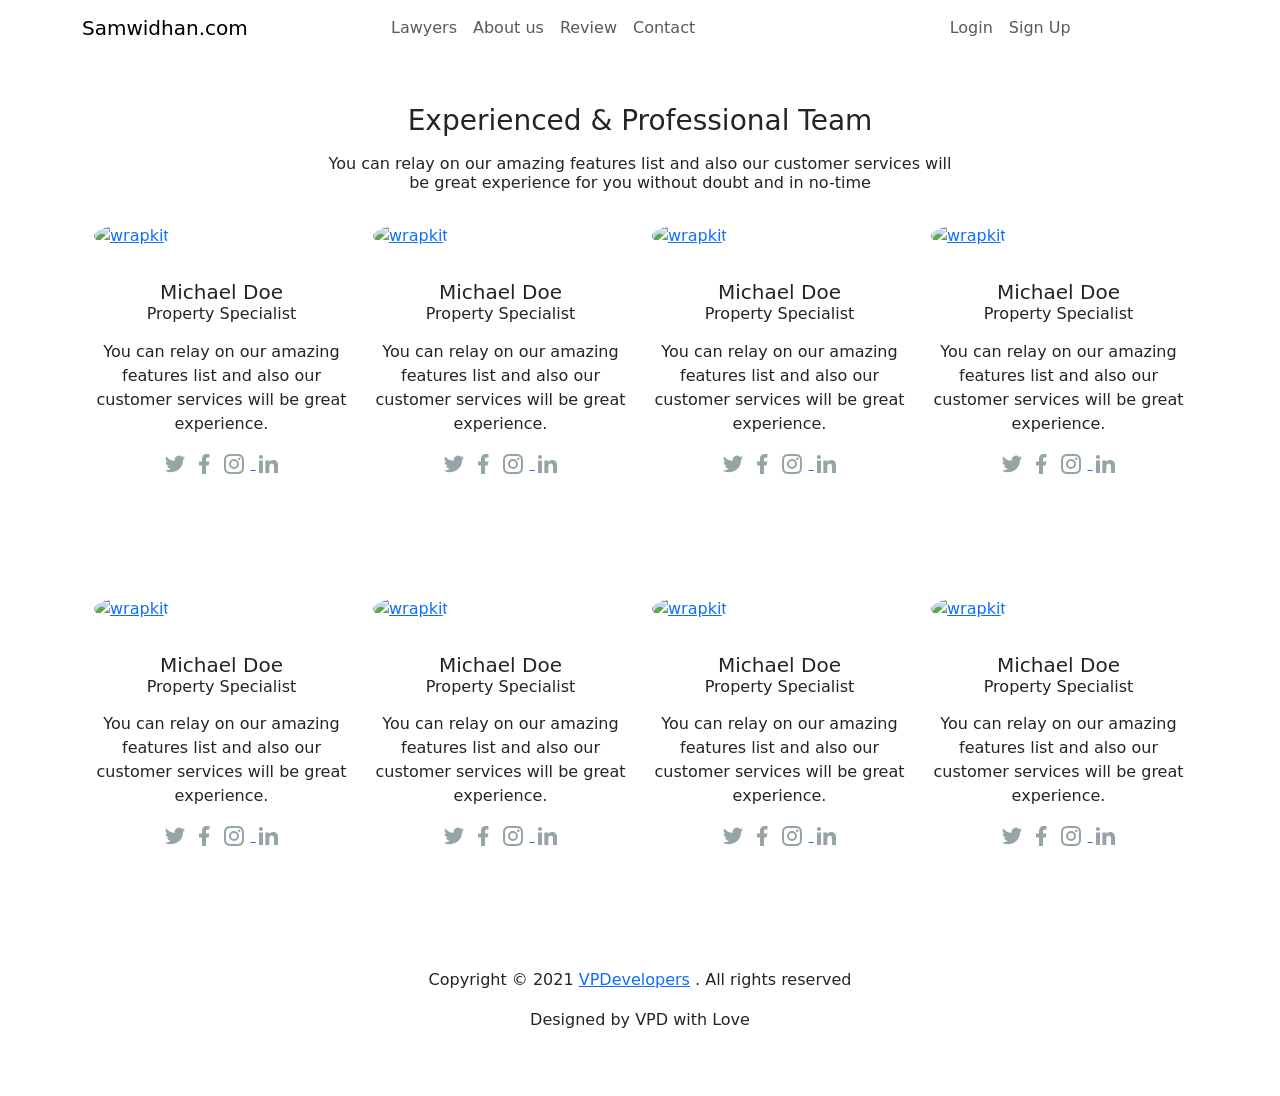
==== lawyer_team.html @ a9def3db "Merge pull request #6 from rajroshansharma/patch-2 Update lawyer_team.html" ====
<!doctype html>
<html lang="en">
  <head>
    <meta charset="utf-8">
    <link rel="stylesheet" href="style_two.css">
    <meta name="viewport" content="width=device-width, initial-scale=1">
    <title>Our Professional Team</title>
    <link href="https://cdn.jsdelivr.net/npm/bootstrap@5.2.0-beta1/dist/css/bootstrap.min.css" rel="stylesheet" integrity="sha384-0evHe/X+R7YkIZDRvuzKMRqM+OrBnVFBL6DOitfPri4tjfHxaWutUpFmBp4vmVor" crossorigin="anonymous">


    <link rel="stylesheet" href="css/bootstrap.min.css">
    <link rel="stylesheet" href="css/unicons.css">
    <link rel="stylesheet" href="css/owl.carousel.min.css">
    <link rel="stylesheet" href="css/owl.theme.default.min.css">

    <!-- MAIN STYLE -->
    <link rel="stylesheet" href="css/tooplate-style.css">
    <link rel="stylesheet" href="css/index.css">

</head>
  <body>

    <nav class="navbar navbar-expand-sm navbar-light">
        <div class="container">
            <a class="navbar-brand" href="index.html">Samwidhan.com</a>

            <button class="navbar-toggler" type="button" data-toggle="collapse" data-target="#navbarNav" aria-controls="navbarNav" aria-expanded="false"
                aria-label="Toggle navigation">
                <span class="navbar-toggler-icon"></span>
                <span class="navbar-toggler-icon"></span>
                <span class="navbar-toggler-icon"></span>
            </button>

            <div class="collapse navbar-collapse" id="navbarNav">
                <ul class="navbar-nav mx-auto">
                  <li class="nav-item">
                      <a href="lawyer_team.html" class="nav-link"><span data-hover="Lawyers">Lawyers</span></a>
                  </li>
                    <li class="nav-item">
                        <a href="#about" class="nav-link"><span data-hover="About us">About us</span></a>
                    </li>
                    <li class="nav-item">
                        <a href="#project" class="nav-link"><span data-hover="Review">Review</span></a>
                    </li>
                    <li class="nav-item">
                        <a href="#contact" class="nav-link"><span data-hover="Contact">Contact</span></a>
                    </li>
                </ul>

                <ul class="navbar-nav mx-auto">
                  <li class="nav-item">
                    <a href="login.html" class="nav-link">Login</a>
                  </li>
                  <li class="nav-item">
                    <a href="#SingUp" class="nav-link">Sign Up</a>
                  </li>
                </ul>
            </div>
        </div>
    </nav>


    <!-- <div>
      <svg xmlns="http://www.w3.org/2000/svg" viewBox="0 0 24 24" width="48" height="48"><path fill="none" d="M0 0h24v24H0z"/><path d="M10.828 12l4.95 4.95-1.414 1.414L8 12l6.364-6.364 1.414 1.414z"/></svg>
    </div> -->
    <div class="container">

    <!--FIRST COLOUMN STARTS HERE-->
    <div class="py-5 team4">
  <div class="container">
    <div class="row justify-content-center mb-4">
      <div class="col-md-7 text-center">
        <h3 class="mb-3">Experienced & Professional Team</h3>
        <h6 class="subtitle">You can relay on our amazing features list and also our customer services will be great experience for you without doubt and in no-time</h6>
      </div>
    </div>
    <div class="row">
      <!-- column  -->
      <div class="col-lg-3 mb-4">
        <!-- Row -->
        <div class="row">
          <div class="col-md-12">
            <a href="#">
                <img  src="https://www.wrappixel.com/demos/ui-kit/wrapkit/assets/images/team/t1.jpg" alt="wrapkit" class="img-fluid rounded-circle" /></a>
            </div>
          <div class="col-md-12 text-center">
            <div class="pt-2">
              <h5 class="mt-4 font-weight-medium mb-0">Michael Doe</h5>
              <h6 class="subtitle mb-3">Property Specialist</h6>
              <p>You can relay on our amazing features list and also our customer services will be great experience.</p>
              <div class="icons">
					<a href="#"><svg xmlns="http://www.w3.org/2000/svg" viewBox="0 0 24 24" width="24" height="24"><path fill="none" d="M0 0h24v24H0z"/><path d="M22.162 5.656a8.384 8.384 0 0 1-2.402.658A4.196 4.196 0 0 0 21.6 4c-.82.488-1.719.83-2.656 1.015a4.182 4.182 0 0 0-7.126 3.814 11.874 11.874 0 0 1-8.62-4.37 4.168 4.168 0 0 0-.566 2.103c0 1.45.738 2.731 1.86 3.481a4.168 4.168 0 0 1-1.894-.523v.052a4.185 4.185 0 0 0 3.355 4.101 4.21 4.21 0 0 1-1.89.072A4.185 4.185 0 0 0 7.97 16.65a8.394 8.394 0 0 1-6.191 1.732 11.83 11.83 0 0 0 6.41 1.88c7.693 0 11.9-6.373 11.9-11.9 0-.18-.005-.362-.013-.54a8.496 8.496 0 0 0 2.087-2.165z" fill="rgba(149,164,166,1)"/></svg></a>
					<a href="#" ><svg xmlns="http://www.w3.org/2000/svg" viewBox="0 0 24 24" width="24" height="24"><path fill="none" d="M0 0h24v24H0z"/><path d="M14 13.5h2.5l1-4H14v-2c0-1.03 0-2 2-2h1.5V2.14c-.326-.043-1.557-.14-2.857-.14C11.928 2 10 3.657 10 6.7v2.8H7v4h3V22h4v-8.5z" fill="rgba(149,164,166,1)"/></svg></a>
					<a href="#" ><svg xmlns="http://www.w3.org/2000/svg" viewBox="0 0 24 24" width="24" height="24"><path fill="none" d="M0 0h24v24H0z"/><path d="M12 9a3 3 0 1 0 0 6 3 3 0 0 0 0-6zm0-2a5 5 0 1 1 0 10 5 5 0 0 1 0-10zm6.5-.25a1.25 1.25 0 0 1-2.5 0 1.25 1.25 0 0 1 2.5 0zM12 4c-2.474 0-2.878.007-4.029.058-.784.037-1.31.142-1.798.332-.434.168-.747.369-1.08.703a2.89 2.89 0 0 0-.704 1.08c-.19.49-.295 1.015-.331 1.798C4.006 9.075 4 9.461 4 12c0 2.474.007 2.878.058 4.029.037.783.142 1.31.331 1.797.17.435.37.748.702 1.08.337.336.65.537 1.08.703.494.191 1.02.297 1.8.333C9.075 19.994 9.461 20 12 20c2.474 0 2.878-.007 4.029-.058.782-.037 1.309-.142 1.797-.331.433-.169.748-.37 1.08-.702.337-.337.538-.65.704-1.08.19-.493.296-1.02.332-1.8.052-1.104.058-1.49.058-4.029 0-2.474-.007-2.878-.058-4.029-.037-.782-.142-1.31-.332-1.798a2.911 2.911 0 0 0-.703-1.08 2.884 2.884 0 0 0-1.08-.704c-.49-.19-1.016-.295-1.798-.331C14.925 4.006 14.539 4 12 4zm0-2c2.717 0 3.056.01 4.122.06 1.065.05 1.79.217 2.428.465.66.254 1.216.598 1.772 1.153a4.908 4.908 0 0 1 1.153 1.772c.247.637.415 1.363.465 2.428.047 1.066.06 1.405.06 4.122 0 2.717-.01 3.056-.06 4.122-.05 1.065-.218 1.79-.465 2.428a4.883 4.883 0 0 1-1.153 1.772 4.915 4.915 0 0 1-1.772 1.153c-.637.247-1.363.415-2.428.465-1.066.047-1.405.06-4.122.06-2.717 0-3.056-.01-4.122-.06-1.065-.05-1.79-.218-2.428-.465a4.89 4.89 0 0 1-1.772-1.153 4.904 4.904 0 0 1-1.153-1.772c-.248-.637-.415-1.363-.465-2.428C2.013 15.056 2 14.717 2 12c0-2.717.01-3.056.06-4.122.05-1.066.217-1.79.465-2.428a4.88 4.88 0 0 1 1.153-1.772A4.897 4.897 0 0 1 5.45 2.525c.638-.248 1.362-.415 2.428-.465C8.944 2.013 9.283 2 12 2z" fill="rgba(149,164,166,1)"/></svg></a>
					<a href="#" class="linkedin_blue_90" >&nbsp<svg xmlns="http://www.w3.org/2000/svg" viewBox="0 0 24 24" width="24" height="24"><path fill="none" d="M0 0h24v24H0z"/><path d="M6.94 5a2 2 0 1 1-4-.002 2 2 0 0 1 4 .002zM7 8.48H3V21h4V8.48zm6.32 0H9.34V21h3.94v-6.57c0-3.66 4.77-4 4.77 0V21H22v-7.93c0-6.17-7.06-5.94-8.72-2.91l.04-1.68z" fill="rgba(149,164,166,1)"/></svg></a>
              </div>
            </div>
          </div>
        </div>
        <!-- Row -->
      </div>
      <!-- column  -->
      <!-- column  -->
      <div class="col-lg-3 mb-4">
        <!-- Row -->
        <div class="row">
          <div class="col-md-12">
            <a href="#"><img src="https://www.wrappixel.com/demos/ui-kit/wrapkit/assets/images/team/t2.jpg" alt="wrapkit" class="img-fluid rounded-circle" /></a>
          </div>
          <div class="col-md-12 text-center">
            <div class="pt-2">
              <h5 class="mt-4 font-weight-medium mb-0">Michael Doe</h5>
              <h6 class="subtitle mb-3">Property Specialist</h6>
              <p>You can relay on our amazing features list and also our customer services will be great experience.</p>
             <div class="icons">
					<a href="#"><svg xmlns="http://www.w3.org/2000/svg" viewBox="0 0 24 24" width="24" height="24"><path fill="none" d="M0 0h24v24H0z"/><path d="M22.162 5.656a8.384 8.384 0 0 1-2.402.658A4.196 4.196 0 0 0 21.6 4c-.82.488-1.719.83-2.656 1.015a4.182 4.182 0 0 0-7.126 3.814 11.874 11.874 0 0 1-8.62-4.37 4.168 4.168 0 0 0-.566 2.103c0 1.45.738 2.731 1.86 3.481a4.168 4.168 0 0 1-1.894-.523v.052a4.185 4.185 0 0 0 3.355 4.101 4.21 4.21 0 0 1-1.89.072A4.185 4.185 0 0 0 7.97 16.65a8.394 8.394 0 0 1-6.191 1.732 11.83 11.83 0 0 0 6.41 1.88c7.693 0 11.9-6.373 11.9-11.9 0-.18-.005-.362-.013-.54a8.496 8.496 0 0 0 2.087-2.165z" fill="rgba(149,164,166,1)"/></svg></a>
					<a href="#" ><svg xmlns="http://www.w3.org/2000/svg" viewBox="0 0 24 24" width="24" height="24"><path fill="none" d="M0 0h24v24H0z"/><path d="M14 13.5h2.5l1-4H14v-2c0-1.03 0-2 2-2h1.5V2.14c-.326-.043-1.557-.14-2.857-.14C11.928 2 10 3.657 10 6.7v2.8H7v4h3V22h4v-8.5z" fill="rgba(149,164,166,1)"/></svg></a>
					<a href="#" ><svg xmlns="http://www.w3.org/2000/svg" viewBox="0 0 24 24" width="24" height="24"><path fill="none" d="M0 0h24v24H0z"/><path d="M12 9a3 3 0 1 0 0 6 3 3 0 0 0 0-6zm0-2a5 5 0 1 1 0 10 5 5 0 0 1 0-10zm6.5-.25a1.25 1.25 0 0 1-2.5 0 1.25 1.25 0 0 1 2.5 0zM12 4c-2.474 0-2.878.007-4.029.058-.784.037-1.31.142-1.798.332-.434.168-.747.369-1.08.703a2.89 2.89 0 0 0-.704 1.08c-.19.49-.295 1.015-.331 1.798C4.006 9.075 4 9.461 4 12c0 2.474.007 2.878.058 4.029.037.783.142 1.31.331 1.797.17.435.37.748.702 1.08.337.336.65.537 1.08.703.494.191 1.02.297 1.8.333C9.075 19.994 9.461 20 12 20c2.474 0 2.878-.007 4.029-.058.782-.037 1.309-.142 1.797-.331.433-.169.748-.37 1.08-.702.337-.337.538-.65.704-1.08.19-.493.296-1.02.332-1.8.052-1.104.058-1.49.058-4.029 0-2.474-.007-2.878-.058-4.029-.037-.782-.142-1.31-.332-1.798a2.911 2.911 0 0 0-.703-1.08 2.884 2.884 0 0 0-1.08-.704c-.49-.19-1.016-.295-1.798-.331C14.925 4.006 14.539 4 12 4zm0-2c2.717 0 3.056.01 4.122.06 1.065.05 1.79.217 2.428.465.66.254 1.216.598 1.772 1.153a4.908 4.908 0 0 1 1.153 1.772c.247.637.415 1.363.465 2.428.047 1.066.06 1.405.06 4.122 0 2.717-.01 3.056-.06 4.122-.05 1.065-.218 1.79-.465 2.428a4.883 4.883 0 0 1-1.153 1.772 4.915 4.915 0 0 1-1.772 1.153c-.637.247-1.363.415-2.428.465-1.066.047-1.405.06-4.122.06-2.717 0-3.056-.01-4.122-.06-1.065-.05-1.79-.218-2.428-.465a4.89 4.89 0 0 1-1.772-1.153 4.904 4.904 0 0 1-1.153-1.772c-.248-.637-.415-1.363-.465-2.428C2.013 15.056 2 14.717 2 12c0-2.717.01-3.056.06-4.122.05-1.066.217-1.79.465-2.428a4.88 4.88 0 0 1 1.153-1.772A4.897 4.897 0 0 1 5.45 2.525c.638-.248 1.362-.415 2.428-.465C8.944 2.013 9.283 2 12 2z" fill="rgba(149,164,166,1)"/></svg></a>
					<a href="#" class="linkedin_blue_90" >&nbsp<svg xmlns="http://www.w3.org/2000/svg" viewBox="0 0 24 24" width="24" height="24"><path fill="none" d="M0 0h24v24H0z"/><path d="M6.94 5a2 2 0 1 1-4-.002 2 2 0 0 1 4 .002zM7 8.48H3V21h4V8.48zm6.32 0H9.34V21h3.94v-6.57c0-3.66 4.77-4 4.77 0V21H22v-7.93c0-6.17-7.06-5.94-8.72-2.91l.04-1.68z" fill="rgba(149,164,166,1)"/></svg></a>
              </div>
            </div>
          </div>
        </div>
        <!-- Row -->
      </div>
      <!-- column  -->
      <!-- column  -->
      <div class="col-lg-3 mb-4">
        <!-- Row -->
        <div class="row">
          <div class="col-md-12">
            <a href="#"><img src="https://www.wrappixel.com/demos/ui-kit/wrapkit/assets/images/team/t3.jpg" alt="wrapkit" class="img-fluid rounded-circle" /></a>
          </div>
          <div class="col-md-12 text-center">
            <div class="pt-2">
              <h5 class="mt-4 font-weight-medium mb-0">Michael Doe</h5>
              <h6 class="subtitle mb-3">Property Specialist</h6>
              <p>You can relay on our amazing features list and also our customer services will be great experience.</p>
             <div class="icons">
					<a href="#"><svg xmlns="http://www.w3.org/2000/svg" viewBox="0 0 24 24" width="24" height="24"><path fill="none" d="M0 0h24v24H0z"/><path d="M22.162 5.656a8.384 8.384 0 0 1-2.402.658A4.196 4.196 0 0 0 21.6 4c-.82.488-1.719.83-2.656 1.015a4.182 4.182 0 0 0-7.126 3.814 11.874 11.874 0 0 1-8.62-4.37 4.168 4.168 0 0 0-.566 2.103c0 1.45.738 2.731 1.86 3.481a4.168 4.168 0 0 1-1.894-.523v.052a4.185 4.185 0 0 0 3.355 4.101 4.21 4.21 0 0 1-1.89.072A4.185 4.185 0 0 0 7.97 16.65a8.394 8.394 0 0 1-6.191 1.732 11.83 11.83 0 0 0 6.41 1.88c7.693 0 11.9-6.373 11.9-11.9 0-.18-.005-.362-.013-.54a8.496 8.496 0 0 0 2.087-2.165z" fill="rgba(149,164,166,1)"/></svg></a>
					<a href="#" ><svg xmlns="http://www.w3.org/2000/svg" viewBox="0 0 24 24" width="24" height="24"><path fill="none" d="M0 0h24v24H0z"/><path d="M14 13.5h2.5l1-4H14v-2c0-1.03 0-2 2-2h1.5V2.14c-.326-.043-1.557-.14-2.857-.14C11.928 2 10 3.657 10 6.7v2.8H7v4h3V22h4v-8.5z" fill="rgba(149,164,166,1)"/></svg></a>
					<a href="#" ><svg xmlns="http://www.w3.org/2000/svg" viewBox="0 0 24 24" width="24" height="24"><path fill="none" d="M0 0h24v24H0z"/><path d="M12 9a3 3 0 1 0 0 6 3 3 0 0 0 0-6zm0-2a5 5 0 1 1 0 10 5 5 0 0 1 0-10zm6.5-.25a1.25 1.25 0 0 1-2.5 0 1.25 1.25 0 0 1 2.5 0zM12 4c-2.474 0-2.878.007-4.029.058-.784.037-1.31.142-1.798.332-.434.168-.747.369-1.08.703a2.89 2.89 0 0 0-.704 1.08c-.19.49-.295 1.015-.331 1.798C4.006 9.075 4 9.461 4 12c0 2.474.007 2.878.058 4.029.037.783.142 1.31.331 1.797.17.435.37.748.702 1.08.337.336.65.537 1.08.703.494.191 1.02.297 1.8.333C9.075 19.994 9.461 20 12 20c2.474 0 2.878-.007 4.029-.058.782-.037 1.309-.142 1.797-.331.433-.169.748-.37 1.08-.702.337-.337.538-.65.704-1.08.19-.493.296-1.02.332-1.8.052-1.104.058-1.49.058-4.029 0-2.474-.007-2.878-.058-4.029-.037-.782-.142-1.31-.332-1.798a2.911 2.911 0 0 0-.703-1.08 2.884 2.884 0 0 0-1.08-.704c-.49-.19-1.016-.295-1.798-.331C14.925 4.006 14.539 4 12 4zm0-2c2.717 0 3.056.01 4.122.06 1.065.05 1.79.217 2.428.465.66.254 1.216.598 1.772 1.153a4.908 4.908 0 0 1 1.153 1.772c.247.637.415 1.363.465 2.428.047 1.066.06 1.405.06 4.122 0 2.717-.01 3.056-.06 4.122-.05 1.065-.218 1.79-.465 2.428a4.883 4.883 0 0 1-1.153 1.772 4.915 4.915 0 0 1-1.772 1.153c-.637.247-1.363.415-2.428.465-1.066.047-1.405.06-4.122.06-2.717 0-3.056-.01-4.122-.06-1.065-.05-1.79-.218-2.428-.465a4.89 4.89 0 0 1-1.772-1.153 4.904 4.904 0 0 1-1.153-1.772c-.248-.637-.415-1.363-.465-2.428C2.013 15.056 2 14.717 2 12c0-2.717.01-3.056.06-4.122.05-1.066.217-1.79.465-2.428a4.88 4.88 0 0 1 1.153-1.772A4.897 4.897 0 0 1 5.45 2.525c.638-.248 1.362-.415 2.428-.465C8.944 2.013 9.283 2 12 2z" fill="rgba(149,164,166,1)"/></svg></a>
					<a href="#" class="linkedin_blue_90" >&nbsp<svg xmlns="http://www.w3.org/2000/svg" viewBox="0 0 24 24" width="24" height="24"><path fill="none" d="M0 0h24v24H0z"/><path d="M6.94 5a2 2 0 1 1-4-.002 2 2 0 0 1 4 .002zM7 8.48H3V21h4V8.48zm6.32 0H9.34V21h3.94v-6.57c0-3.66 4.77-4 4.77 0V21H22v-7.93c0-6.17-7.06-5.94-8.72-2.91l.04-1.68z" fill="rgba(149,164,166,1)"/></svg></a>
              </div>
            </div>
          </div>
        </div>
        <!-- Row -->
      </div>
      <!-- column  -->
      <!-- column  -->
      <div class="col-lg-3 mb-4">
        <!-- Row -->
        <div class="row">
          <div class="col-md-12">
            <a href="#"><img src="https://www.wrappixel.com/demos/ui-kit/wrapkit/assets/images/team/t4.jpg" alt="wrapkit" class="img-fluid rounded-circle" /></a>
          </div>
          <div class="col-md-12 text-center">
            <div class="pt-2">
              <h5 class="mt-4 font-weight-medium mb-0">Michael Doe</h5>
              <h6 class="subtitle mb-3">Property Specialist</h6>
              <p>You can relay on our amazing features list and also our customer services will be great experience.</p>
              <div class="icons">
					<a href="#"><svg xmlns="http://www.w3.org/2000/svg" viewBox="0 0 24 24" width="24" height="24"><path fill="none" d="M0 0h24v24H0z"/><path d="M22.162 5.656a8.384 8.384 0 0 1-2.402.658A4.196 4.196 0 0 0 21.6 4c-.82.488-1.719.83-2.656 1.015a4.182 4.182 0 0 0-7.126 3.814 11.874 11.874 0 0 1-8.62-4.37 4.168 4.168 0 0 0-.566 2.103c0 1.45.738 2.731 1.86 3.481a4.168 4.168 0 0 1-1.894-.523v.052a4.185 4.185 0 0 0 3.355 4.101 4.21 4.21 0 0 1-1.89.072A4.185 4.185 0 0 0 7.97 16.65a8.394 8.394 0 0 1-6.191 1.732 11.83 11.83 0 0 0 6.41 1.88c7.693 0 11.9-6.373 11.9-11.9 0-.18-.005-.362-.013-.54a8.496 8.496 0 0 0 2.087-2.165z" fill="rgba(149,164,166,1)"/></svg></a>
					<a href="#" ><svg xmlns="http://www.w3.org/2000/svg" viewBox="0 0 24 24" width="24" height="24"><path fill="none" d="M0 0h24v24H0z"/><path d="M14 13.5h2.5l1-4H14v-2c0-1.03 0-2 2-2h1.5V2.14c-.326-.043-1.557-.14-2.857-.14C11.928 2 10 3.657 10 6.7v2.8H7v4h3V22h4v-8.5z" fill="rgba(149,164,166,1)"/></svg></a>
					<a href="#" ><svg xmlns="http://www.w3.org/2000/svg" viewBox="0 0 24 24" width="24" height="24"><path fill="none" d="M0 0h24v24H0z"/><path d="M12 9a3 3 0 1 0 0 6 3 3 0 0 0 0-6zm0-2a5 5 0 1 1 0 10 5 5 0 0 1 0-10zm6.5-.25a1.25 1.25 0 0 1-2.5 0 1.25 1.25 0 0 1 2.5 0zM12 4c-2.474 0-2.878.007-4.029.058-.784.037-1.31.142-1.798.332-.434.168-.747.369-1.08.703a2.89 2.89 0 0 0-.704 1.08c-.19.49-.295 1.015-.331 1.798C4.006 9.075 4 9.461 4 12c0 2.474.007 2.878.058 4.029.037.783.142 1.31.331 1.797.17.435.37.748.702 1.08.337.336.65.537 1.08.703.494.191 1.02.297 1.8.333C9.075 19.994 9.461 20 12 20c2.474 0 2.878-.007 4.029-.058.782-.037 1.309-.142 1.797-.331.433-.169.748-.37 1.08-.702.337-.337.538-.65.704-1.08.19-.493.296-1.02.332-1.8.052-1.104.058-1.49.058-4.029 0-2.474-.007-2.878-.058-4.029-.037-.782-.142-1.31-.332-1.798a2.911 2.911 0 0 0-.703-1.08 2.884 2.884 0 0 0-1.08-.704c-.49-.19-1.016-.295-1.798-.331C14.925 4.006 14.539 4 12 4zm0-2c2.717 0 3.056.01 4.122.06 1.065.05 1.79.217 2.428.465.66.254 1.216.598 1.772 1.153a4.908 4.908 0 0 1 1.153 1.772c.247.637.415 1.363.465 2.428.047 1.066.06 1.405.06 4.122 0 2.717-.01 3.056-.06 4.122-.05 1.065-.218 1.79-.465 2.428a4.883 4.883 0 0 1-1.153 1.772 4.915 4.915 0 0 1-1.772 1.153c-.637.247-1.363.415-2.428.465-1.066.047-1.405.06-4.122.06-2.717 0-3.056-.01-4.122-.06-1.065-.05-1.79-.218-2.428-.465a4.89 4.89 0 0 1-1.772-1.153 4.904 4.904 0 0 1-1.153-1.772c-.248-.637-.415-1.363-.465-2.428C2.013 15.056 2 14.717 2 12c0-2.717.01-3.056.06-4.122.05-1.066.217-1.79.465-2.428a4.88 4.88 0 0 1 1.153-1.772A4.897 4.897 0 0 1 5.45 2.525c.638-.248 1.362-.415 2.428-.465C8.944 2.013 9.283 2 12 2z" fill="rgba(149,164,166,1)"/></svg></a>
					<a href="#" class="linkedin_blue_90">&nbsp<svg xmlns="http://www.w3.org/2000/svg" viewBox="0 0 24 24" width="24" height="24"><path fill="none" d="M0 0h24v24H0z"/><path d="M6.94 5a2 2 0 1 1-4-.002 2 2 0 0 1 4 .002zM7 8.48H3V21h4V8.48zm6.32 0H9.34V21h3.94v-6.57c0-3.66 4.77-4 4.77 0V21H22v-7.93c0-6.17-7.06-5.94-8.72-2.91l.04-1.68z" fill="rgba(149,164,166,1)"/></svg></a>
              </div>
            </div>
          </div>
        </div>
        <!-- Row -->
      </div>
    </div>
  </div>
</div>

<!--SECOND COLOUMN STARTS HERE-->
 <div class="py-5 team4">
  <div class="container">
    <!-- <div class="row justify-content-center mb-4">
      <div class="col-md-7 text-center">
        <h3 class="mb-3">Experienced & Professional Team</h3>
        <h6 class="subtitle">You can relay on our amazing features list and also our customer services will be great experience for you without doubt and in no-time</h6>
      </div>
    </div> -->
    <div class="row">
      <!-- column  -->
      <div class="col-lg-3 mb-4">
        <!-- Row -->
        <div class="row">
          <div class="col-md-12">
            <a href="#"><img src="https://www.wrappixel.com/demos/ui-kit/wrapkit/assets/images/team/t1.jpg" alt="wrapkit" class="img-fluid rounded-circle" /></a>
        </div>
          <div class="col-md-12 text-center">
            <div class="pt-2">
              <h5 class="mt-4 font-weight-medium mb-0">Michael Doe</h5>
              <h6 class="subtitle mb-3">Property Specialist</h6>
              <p>You can relay on our amazing features list and also our customer services will be great experience.</p>
              <div class="icons">
					<a href="#"><svg xmlns="http://www.w3.org/2000/svg" viewBox="0 0 24 24" width="24" height="24"><path fill="none" d="M0 0h24v24H0z"/><path d="M22.162 5.656a8.384 8.384 0 0 1-2.402.658A4.196 4.196 0 0 0 21.6 4c-.82.488-1.719.83-2.656 1.015a4.182 4.182 0 0 0-7.126 3.814 11.874 11.874 0 0 1-8.62-4.37 4.168 4.168 0 0 0-.566 2.103c0 1.45.738 2.731 1.86 3.481a4.168 4.168 0 0 1-1.894-.523v.052a4.185 4.185 0 0 0 3.355 4.101 4.21 4.21 0 0 1-1.89.072A4.185 4.185 0 0 0 7.97 16.65a8.394 8.394 0 0 1-6.191 1.732 11.83 11.83 0 0 0 6.41 1.88c7.693 0 11.9-6.373 11.9-11.9 0-.18-.005-.362-.013-.54a8.496 8.496 0 0 0 2.087-2.165z" fill="rgba(149,164,166,1)"/></svg></a>
					<a href="#" ><svg xmlns="http://www.w3.org/2000/svg" viewBox="0 0 24 24" width="24" height="24"><path fill="none" d="M0 0h24v24H0z"/><path d="M14 13.5h2.5l1-4H14v-2c0-1.03 0-2 2-2h1.5V2.14c-.326-.043-1.557-.14-2.857-.14C11.928 2 10 3.657 10 6.7v2.8H7v4h3V22h4v-8.5z" fill="rgba(149,164,166,1)"/></svg></a>
					<a href="#" ><svg xmlns="http://www.w3.org/2000/svg" viewBox="0 0 24 24" width="24" height="24"><path fill="none" d="M0 0h24v24H0z"/><path d="M12 9a3 3 0 1 0 0 6 3 3 0 0 0 0-6zm0-2a5 5 0 1 1 0 10 5 5 0 0 1 0-10zm6.5-.25a1.25 1.25 0 0 1-2.5 0 1.25 1.25 0 0 1 2.5 0zM12 4c-2.474 0-2.878.007-4.029.058-.784.037-1.31.142-1.798.332-.434.168-.747.369-1.08.703a2.89 2.89 0 0 0-.704 1.08c-.19.49-.295 1.015-.331 1.798C4.006 9.075 4 9.461 4 12c0 2.474.007 2.878.058 4.029.037.783.142 1.31.331 1.797.17.435.37.748.702 1.08.337.336.65.537 1.08.703.494.191 1.02.297 1.8.333C9.075 19.994 9.461 20 12 20c2.474 0 2.878-.007 4.029-.058.782-.037 1.309-.142 1.797-.331.433-.169.748-.37 1.08-.702.337-.337.538-.65.704-1.08.19-.493.296-1.02.332-1.8.052-1.104.058-1.49.058-4.029 0-2.474-.007-2.878-.058-4.029-.037-.782-.142-1.31-.332-1.798a2.911 2.911 0 0 0-.703-1.08 2.884 2.884 0 0 0-1.08-.704c-.49-.19-1.016-.295-1.798-.331C14.925 4.006 14.539 4 12 4zm0-2c2.717 0 3.056.01 4.122.06 1.065.05 1.79.217 2.428.465.66.254 1.216.598 1.772 1.153a4.908 4.908 0 0 1 1.153 1.772c.247.637.415 1.363.465 2.428.047 1.066.06 1.405.06 4.122 0 2.717-.01 3.056-.06 4.122-.05 1.065-.218 1.79-.465 2.428a4.883 4.883 0 0 1-1.153 1.772 4.915 4.915 0 0 1-1.772 1.153c-.637.247-1.363.415-2.428.465-1.066.047-1.405.06-4.122.06-2.717 0-3.056-.01-4.122-.06-1.065-.05-1.79-.218-2.428-.465a4.89 4.89 0 0 1-1.772-1.153 4.904 4.904 0 0 1-1.153-1.772c-.248-.637-.415-1.363-.465-2.428C2.013 15.056 2 14.717 2 12c0-2.717.01-3.056.06-4.122.05-1.066.217-1.79.465-2.428a4.88 4.88 0 0 1 1.153-1.772A4.897 4.897 0 0 1 5.45 2.525c.638-.248 1.362-.415 2.428-.465C8.944 2.013 9.283 2 12 2z" fill="rgba(149,164,166,1)"/></svg></a>
					<a href="#" class="linkedin_blue_90" >&nbsp<svg xmlns="http://www.w3.org/2000/svg" viewBox="0 0 24 24" width="24" height="24"><path fill="none" d="M0 0h24v24H0z"/><path d="M6.94 5a2 2 0 1 1-4-.002 2 2 0 0 1 4 .002zM7 8.48H3V21h4V8.48zm6.32 0H9.34V21h3.94v-6.57c0-3.66 4.77-4 4.77 0V21H22v-7.93c0-6.17-7.06-5.94-8.72-2.91l.04-1.68z" fill="rgba(149,164,166,1)"/></svg></a>
              </div>
            </div>
          </div>
        </div>
        <!-- Row -->
      </div>
      <!-- column  -->
      <!-- column  -->
      <div class="col-lg-3 mb-4">
        <!-- Row -->
        <div class="row">
          <div class="col-md-12">
            <a href="#"><img src="https://www.wrappixel.com/demos/ui-kit/wrapkit/assets/images/team/t2.jpg" alt="wrapkit" class="img-fluid rounded-circle" /></a>
          </div>
          <div class="col-md-12 text-center">
            <div class="pt-2">
              <h5 class="mt-4 font-weight-medium mb-0">Michael Doe</h5>
              <h6 class="subtitle mb-3">Property Specialist</h6>
              <p>You can relay on our amazing features list and also our customer services will be great experience.</p>
             <div class="icons">
					<a href="#"><svg xmlns="http://www.w3.org/2000/svg" viewBox="0 0 24 24" width="24" height="24"><path fill="none" d="M0 0h24v24H0z"/><path d="M22.162 5.656a8.384 8.384 0 0 1-2.402.658A4.196 4.196 0 0 0 21.6 4c-.82.488-1.719.83-2.656 1.015a4.182 4.182 0 0 0-7.126 3.814 11.874 11.874 0 0 1-8.62-4.37 4.168 4.168 0 0 0-.566 2.103c0 1.45.738 2.731 1.86 3.481a4.168 4.168 0 0 1-1.894-.523v.052a4.185 4.185 0 0 0 3.355 4.101 4.21 4.21 0 0 1-1.89.072A4.185 4.185 0 0 0 7.97 16.65a8.394 8.394 0 0 1-6.191 1.732 11.83 11.83 0 0 0 6.41 1.88c7.693 0 11.9-6.373 11.9-11.9 0-.18-.005-.362-.013-.54a8.496 8.496 0 0 0 2.087-2.165z" fill="rgba(149,164,166,1)"/></svg></a>
					<a href="#" ><svg xmlns="http://www.w3.org/2000/svg" viewBox="0 0 24 24" width="24" height="24"><path fill="none" d="M0 0h24v24H0z"/><path d="M14 13.5h2.5l1-4H14v-2c0-1.03 0-2 2-2h1.5V2.14c-.326-.043-1.557-.14-2.857-.14C11.928 2 10 3.657 10 6.7v2.8H7v4h3V22h4v-8.5z" fill="rgba(149,164,166,1)"/></svg></a>
					<a href="#" ><svg xmlns="http://www.w3.org/2000/svg" viewBox="0 0 24 24" width="24" height="24"><path fill="none" d="M0 0h24v24H0z"/><path d="M12 9a3 3 0 1 0 0 6 3 3 0 0 0 0-6zm0-2a5 5 0 1 1 0 10 5 5 0 0 1 0-10zm6.5-.25a1.25 1.25 0 0 1-2.5 0 1.25 1.25 0 0 1 2.5 0zM12 4c-2.474 0-2.878.007-4.029.058-.784.037-1.31.142-1.798.332-.434.168-.747.369-1.08.703a2.89 2.89 0 0 0-.704 1.08c-.19.49-.295 1.015-.331 1.798C4.006 9.075 4 9.461 4 12c0 2.474.007 2.878.058 4.029.037.783.142 1.31.331 1.797.17.435.37.748.702 1.08.337.336.65.537 1.08.703.494.191 1.02.297 1.8.333C9.075 19.994 9.461 20 12 20c2.474 0 2.878-.007 4.029-.058.782-.037 1.309-.142 1.797-.331.433-.169.748-.37 1.08-.702.337-.337.538-.65.704-1.08.19-.493.296-1.02.332-1.8.052-1.104.058-1.49.058-4.029 0-2.474-.007-2.878-.058-4.029-.037-.782-.142-1.31-.332-1.798a2.911 2.911 0 0 0-.703-1.08 2.884 2.884 0 0 0-1.08-.704c-.49-.19-1.016-.295-1.798-.331C14.925 4.006 14.539 4 12 4zm0-2c2.717 0 3.056.01 4.122.06 1.065.05 1.79.217 2.428.465.66.254 1.216.598 1.772 1.153a4.908 4.908 0 0 1 1.153 1.772c.247.637.415 1.363.465 2.428.047 1.066.06 1.405.06 4.122 0 2.717-.01 3.056-.06 4.122-.05 1.065-.218 1.79-.465 2.428a4.883 4.883 0 0 1-1.153 1.772 4.915 4.915 0 0 1-1.772 1.153c-.637.247-1.363.415-2.428.465-1.066.047-1.405.06-4.122.06-2.717 0-3.056-.01-4.122-.06-1.065-.05-1.79-.218-2.428-.465a4.89 4.89 0 0 1-1.772-1.153 4.904 4.904 0 0 1-1.153-1.772c-.248-.637-.415-1.363-.465-2.428C2.013 15.056 2 14.717 2 12c0-2.717.01-3.056.06-4.122.05-1.066.217-1.79.465-2.428a4.88 4.88 0 0 1 1.153-1.772A4.897 4.897 0 0 1 5.45 2.525c.638-.248 1.362-.415 2.428-.465C8.944 2.013 9.283 2 12 2z" fill="rgba(149,164,166,1)"/></svg></a>
					<a href="#" class="linkedin_blue_90" >&nbsp<svg xmlns="http://www.w3.org/2000/svg" viewBox="0 0 24 24" width="24" height="24"><path fill="none" d="M0 0h24v24H0z"/><path d="M6.94 5a2 2 0 1 1-4-.002 2 2 0 0 1 4 .002zM7 8.48H3V21h4V8.48zm6.32 0H9.34V21h3.94v-6.57c0-3.66 4.77-4 4.77 0V21H22v-7.93c0-6.17-7.06-5.94-8.72-2.91l.04-1.68z" fill="rgba(149,164,166,1)"/></svg></a>
              </div>
            </div>
          </div>
        </div>
        <!-- Row -->
      </div>
      <!-- column  -->
      <!-- column  -->
      <div class="col-lg-3 mb-4">
        <!-- Row -->
        <div class="row">
          <div class="col-md-12">
            <a href="#"><img src="https://www.wrappixel.com/demos/ui-kit/wrapkit/assets/images/team/t3.jpg" alt="wrapkit" class="img-fluid rounded-circle" /></a>
          </div>
          <div class="col-md-12 text-center">
            <div class="pt-2">
              <h5 class="mt-4 font-weight-medium mb-0">Michael Doe</h5>
              <h6 class="subtitle mb-3">Property Specialist</h6>
              <p>You can relay on our amazing features list and also our customer services will be great experience.</p>
             <div class="icons">
					<a href="#"><svg xmlns="http://www.w3.org/2000/svg" viewBox="0 0 24 24" width="24" height="24"><path fill="none" d="M0 0h24v24H0z"/><path d="M22.162 5.656a8.384 8.384 0 0 1-2.402.658A4.196 4.196 0 0 0 21.6 4c-.82.488-1.719.83-2.656 1.015a4.182 4.182 0 0 0-7.126 3.814 11.874 11.874 0 0 1-8.62-4.37 4.168 4.168 0 0 0-.566 2.103c0 1.45.738 2.731 1.86 3.481a4.168 4.168 0 0 1-1.894-.523v.052a4.185 4.185 0 0 0 3.355 4.101 4.21 4.21 0 0 1-1.89.072A4.185 4.185 0 0 0 7.97 16.65a8.394 8.394 0 0 1-6.191 1.732 11.83 11.83 0 0 0 6.41 1.88c7.693 0 11.9-6.373 11.9-11.9 0-.18-.005-.362-.013-.54a8.496 8.496 0 0 0 2.087-2.165z" fill="rgba(149,164,166,1)"/></svg></a>
					<a href="#" ><svg xmlns="http://www.w3.org/2000/svg" viewBox="0 0 24 24" width="24" height="24"><path fill="none" d="M0 0h24v24H0z"/><path d="M14 13.5h2.5l1-4H14v-2c0-1.03 0-2 2-2h1.5V2.14c-.326-.043-1.557-.14-2.857-.14C11.928 2 10 3.657 10 6.7v2.8H7v4h3V22h4v-8.5z" fill="rgba(149,164,166,1)"/></svg></a>
					<a href="#" ><svg xmlns="http://www.w3.org/2000/svg" viewBox="0 0 24 24" width="24" height="24"><path fill="none" d="M0 0h24v24H0z"/><path d="M12 9a3 3 0 1 0 0 6 3 3 0 0 0 0-6zm0-2a5 5 0 1 1 0 10 5 5 0 0 1 0-10zm6.5-.25a1.25 1.25 0 0 1-2.5 0 1.25 1.25 0 0 1 2.5 0zM12 4c-2.474 0-2.878.007-4.029.058-.784.037-1.31.142-1.798.332-.434.168-.747.369-1.08.703a2.89 2.89 0 0 0-.704 1.08c-.19.49-.295 1.015-.331 1.798C4.006 9.075 4 9.461 4 12c0 2.474.007 2.878.058 4.029.037.783.142 1.31.331 1.797.17.435.37.748.702 1.08.337.336.65.537 1.08.703.494.191 1.02.297 1.8.333C9.075 19.994 9.461 20 12 20c2.474 0 2.878-.007 4.029-.058.782-.037 1.309-.142 1.797-.331.433-.169.748-.37 1.08-.702.337-.337.538-.65.704-1.08.19-.493.296-1.02.332-1.8.052-1.104.058-1.49.058-4.029 0-2.474-.007-2.878-.058-4.029-.037-.782-.142-1.31-.332-1.798a2.911 2.911 0 0 0-.703-1.08 2.884 2.884 0 0 0-1.08-.704c-.49-.19-1.016-.295-1.798-.331C14.925 4.006 14.539 4 12 4zm0-2c2.717 0 3.056.01 4.122.06 1.065.05 1.79.217 2.428.465.66.254 1.216.598 1.772 1.153a4.908 4.908 0 0 1 1.153 1.772c.247.637.415 1.363.465 2.428.047 1.066.06 1.405.06 4.122 0 2.717-.01 3.056-.06 4.122-.05 1.065-.218 1.79-.465 2.428a4.883 4.883 0 0 1-1.153 1.772 4.915 4.915 0 0 1-1.772 1.153c-.637.247-1.363.415-2.428.465-1.066.047-1.405.06-4.122.06-2.717 0-3.056-.01-4.122-.06-1.065-.05-1.79-.218-2.428-.465a4.89 4.89 0 0 1-1.772-1.153 4.904 4.904 0 0 1-1.153-1.772c-.248-.637-.415-1.363-.465-2.428C2.013 15.056 2 14.717 2 12c0-2.717.01-3.056.06-4.122.05-1.066.217-1.79.465-2.428a4.88 4.88 0 0 1 1.153-1.772A4.897 4.897 0 0 1 5.45 2.525c.638-.248 1.362-.415 2.428-.465C8.944 2.013 9.283 2 12 2z" fill="rgba(149,164,166,1)"/></svg></a>
					<a href="#" class="linkedin_blue_90" >&nbsp<svg xmlns="http://www.w3.org/2000/svg" viewBox="0 0 24 24" width="24" height="24"><path fill="none" d="M0 0h24v24H0z"/><path d="M6.94 5a2 2 0 1 1-4-.002 2 2 0 0 1 4 .002zM7 8.48H3V21h4V8.48zm6.32 0H9.34V21h3.94v-6.57c0-3.66 4.77-4 4.77 0V21H22v-7.93c0-6.17-7.06-5.94-8.72-2.91l.04-1.68z" fill="rgba(149,164,166,1)"/></svg></a>
              </div>
            </div>
          </div>
        </div>
        <!-- Row -->
      </div>
      <!-- column  -->
      <!-- column  -->
      <div class="col-lg-3 mb-4">
        <!-- Row -->
        <div class="row">
          <div class="col-md-12">
            <a href="#"><img src="https://www.wrappixel.com/demos/ui-kit/wrapkit/assets/images/team/t4.jpg" alt="wrapkit" class="img-fluid rounded-circle" /></a>
          </div>
          <div class="col-md-12 text-center">
            <div class="pt-2">
              <h5 class="mt-4 font-weight-medium mb-0">Michael Doe</h5>
              <h6 class="subtitle mb-3">Property Specialist</h6>
              <p>You can relay on our amazing features list and also our customer services will be great experience.</p>
              <div class="icons">
					<a href="#"><svg xmlns="http://www.w3.org/2000/svg" viewBox="0 0 24 24" width="24" height="24"><path fill="none" d="M0 0h24v24H0z"/><path d="M22.162 5.656a8.384 8.384 0 0 1-2.402.658A4.196 4.196 0 0 0 21.6 4c-.82.488-1.719.83-2.656 1.015a4.182 4.182 0 0 0-7.126 3.814 11.874 11.874 0 0 1-8.62-4.37 4.168 4.168 0 0 0-.566 2.103c0 1.45.738 2.731 1.86 3.481a4.168 4.168 0 0 1-1.894-.523v.052a4.185 4.185 0 0 0 3.355 4.101 4.21 4.21 0 0 1-1.89.072A4.185 4.185 0 0 0 7.97 16.65a8.394 8.394 0 0 1-6.191 1.732 11.83 11.83 0 0 0 6.41 1.88c7.693 0 11.9-6.373 11.9-11.9 0-.18-.005-.362-.013-.54a8.496 8.496 0 0 0 2.087-2.165z" fill="rgba(149,164,166,1)"/></svg></a>
					<a href="#" ><svg xmlns="http://www.w3.org/2000/svg" viewBox="0 0 24 24" width="24" height="24"><path fill="none" d="M0 0h24v24H0z"/><path d="M14 13.5h2.5l1-4H14v-2c0-1.03 0-2 2-2h1.5V2.14c-.326-.043-1.557-.14-2.857-.14C11.928 2 10 3.657 10 6.7v2.8H7v4h3V22h4v-8.5z" fill="rgba(149,164,166,1)"/></svg></a>
					<a href="#" ><svg xmlns="http://www.w3.org/2000/svg" viewBox="0 0 24 24" width="24" height="24"><path fill="none" d="M0 0h24v24H0z"/><path d="M12 9a3 3 0 1 0 0 6 3 3 0 0 0 0-6zm0-2a5 5 0 1 1 0 10 5 5 0 0 1 0-10zm6.5-.25a1.25 1.25 0 0 1-2.5 0 1.25 1.25 0 0 1 2.5 0zM12 4c-2.474 0-2.878.007-4.029.058-.784.037-1.31.142-1.798.332-.434.168-.747.369-1.08.703a2.89 2.89 0 0 0-.704 1.08c-.19.49-.295 1.015-.331 1.798C4.006 9.075 4 9.461 4 12c0 2.474.007 2.878.058 4.029.037.783.142 1.31.331 1.797.17.435.37.748.702 1.08.337.336.65.537 1.08.703.494.191 1.02.297 1.8.333C9.075 19.994 9.461 20 12 20c2.474 0 2.878-.007 4.029-.058.782-.037 1.309-.142 1.797-.331.433-.169.748-.37 1.08-.702.337-.337.538-.65.704-1.08.19-.493.296-1.02.332-1.8.052-1.104.058-1.49.058-4.029 0-2.474-.007-2.878-.058-4.029-.037-.782-.142-1.31-.332-1.798a2.911 2.911 0 0 0-.703-1.08 2.884 2.884 0 0 0-1.08-.704c-.49-.19-1.016-.295-1.798-.331C14.925 4.006 14.539 4 12 4zm0-2c2.717 0 3.056.01 4.122.06 1.065.05 1.79.217 2.428.465.66.254 1.216.598 1.772 1.153a4.908 4.908 0 0 1 1.153 1.772c.247.637.415 1.363.465 2.428.047 1.066.06 1.405.06 4.122 0 2.717-.01 3.056-.06 4.122-.05 1.065-.218 1.79-.465 2.428a4.883 4.883 0 0 1-1.153 1.772 4.915 4.915 0 0 1-1.772 1.153c-.637.247-1.363.415-2.428.465-1.066.047-1.405.06-4.122.06-2.717 0-3.056-.01-4.122-.06-1.065-.05-1.79-.218-2.428-.465a4.89 4.89 0 0 1-1.772-1.153 4.904 4.904 0 0 1-1.153-1.772c-.248-.637-.415-1.363-.465-2.428C2.013 15.056 2 14.717 2 12c0-2.717.01-3.056.06-4.122.05-1.066.217-1.79.465-2.428a4.88 4.88 0 0 1 1.153-1.772A4.897 4.897 0 0 1 5.45 2.525c.638-.248 1.362-.415 2.428-.465C8.944 2.013 9.283 2 12 2z" fill="rgba(149,164,166,1)"/></svg></a>
					<a href="#" class="linkedin_blue_90">&nbsp<svg xmlns="http://www.w3.org/2000/svg" viewBox="0 0 24 24" width="24" height="24"><path fill="none" d="M0 0h24v24H0z"/><path d="M6.94 5a2 2 0 1 1-4-.002 2 2 0 0 1 4 .002zM7 8.48H3V21h4V8.48zm6.32 0H9.34V21h3.94v-6.57c0-3.66 4.77-4 4.77 0V21H22v-7.93c0-6.17-7.06-5.94-8.72-2.91l.04-1.68z" fill="rgba(149,164,166,1)"/></svg></a>
              </div>
            </div>
          </div>
        </div>
        <!-- Row -->
      </div>
    </div>
  </div>
</div>

</div>


<!-- FOOTER -->
 <footer class="footer py-5">
      <div class="container">
           <div class="row">

                <div class="col-lg-12 col-12">
                    <p class="copyright-text text-center">Copyright &copy; 2021 <a rel="nofollow" href="#">VPDevelopers</a> . All rights reserved</p>
                    <p class="copyright-text text-center">Designed by VPD with Love</p>
                </div>

           </div>
      </div>
 </footer>




    <script src="https://cdn.jsdelivr.net/npm/bootstrap@5.2.0-beta1/dist/js/bootstrap.bundle.min.js" integrity="sha384-pprn3073KE6tl6bjs2QrFaJGz5/SUsLqktiwsUTF55Jfv3qYSDhgCecCxMW52nD2" crossorigin="anonymous"></script>
  </body>
</html>
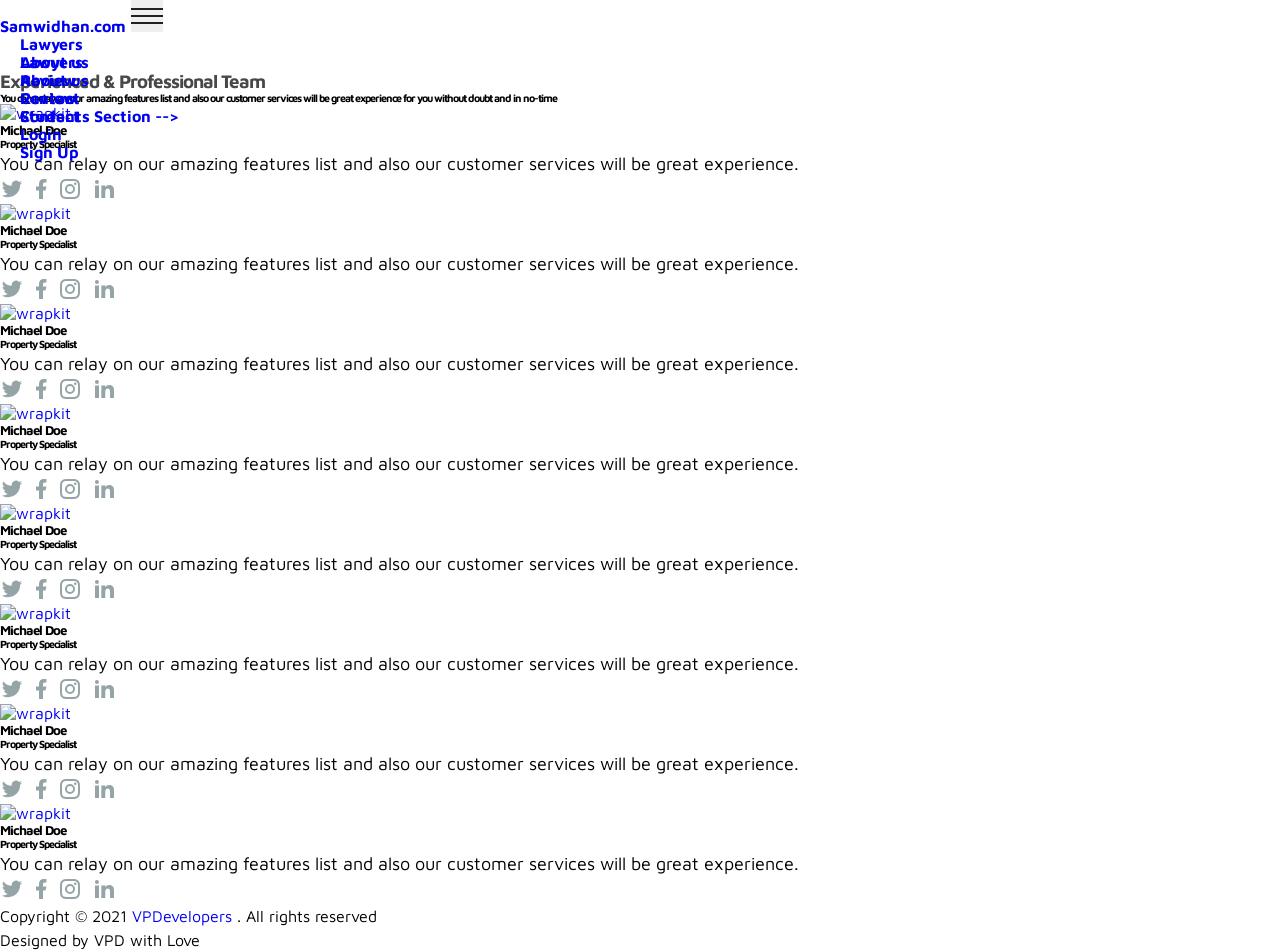
==== commit b0a23416: "jun update about us added and some touch up" ====
--- a/lawyer_team.html
+++ b/lawyer_team.html
@@ -1,62 +1,74 @@
 <!doctype html>
 <html lang="en">
-  <head>
-    <meta charset="utf-8">
-    <link rel="stylesheet" href="style_two.css">
-    <meta name="viewport" content="width=device-width, initial-scale=1">
-    <title>Our Professional Team</title>
-    <link href="https://cdn.jsdelivr.net/npm/bootstrap@5.2.0-beta1/dist/css/bootstrap.min.css" rel="stylesheet" integrity="sha384-0evHe/X+R7YkIZDRvuzKMRqM+OrBnVFBL6DOitfPri4tjfHxaWutUpFmBp4vmVor" crossorigin="anonymous">
-
-
-    <link rel="stylesheet" href="css/bootstrap.min.css">
-    <link rel="stylesheet" href="css/unicons.css">
-    <link rel="stylesheet" href="css/owl.carousel.min.css">
-    <link rel="stylesheet" href="css/owl.theme.default.min.css">
-
-    <!-- MAIN STYLE -->
-    <link rel="stylesheet" href="css/tooplate-style.css">
-    <link rel="stylesheet" href="css/index.css">
-
+<head>
+  <meta charset="utf-8">
+  <meta name="viewport" content="width=device-width, initial-scale=1, shrink-to-fit=no">
+  <meta name="description" content="">
+  <meta name="author" content="">
+
+  <title>Samwidhan</title>
+
+  <link rel="stylesheet" href="css/bootstrap.min.css">
+  <link rel="stylesheet" href="css/unicons.css">
+  <link rel="stylesheet" href="css/owl.carousel.min.css">
+  <link rel="stylesheet" href="css/owl.theme.default.min.css">
+  <link rel="stylesheet" href="css/cards.css">
+  <link rel="stylesheet" href="https://cdnjs.cloudflare.com/ajax/libs/animate.css/3.7.0/animate.min.css">
+
+  <!-- MAIN STYLE -->
+  <link rel="stylesheet" href="css/tooplate-style.css">
+  <link rel="stylesheet" href="css/index.css">
+
+  <!--
+
+Tooplate 2115 Marvel
+
+https://www.tooplate.com/view/2115-marvel
+
+-->
 </head>
   <body>
 
+    <!-- MENU -->
     <nav class="navbar navbar-expand-sm navbar-light">
-        <div class="container">
-            <a class="navbar-brand" href="index.html">Samwidhan.com</a>
-
-            <button class="navbar-toggler" type="button" data-toggle="collapse" data-target="#navbarNav" aria-controls="navbarNav" aria-expanded="false"
-                aria-label="Toggle navigation">
-                <span class="navbar-toggler-icon"></span>
-                <span class="navbar-toggler-icon"></span>
-                <span class="navbar-toggler-icon"></span>
-            </button>
-
-            <div class="collapse navbar-collapse" id="navbarNav">
-                <ul class="navbar-nav mx-auto">
-                  <li class="nav-item">
-                      <a href="lawyer_team.html" class="nav-link"><span data-hover="Lawyers">Lawyers</span></a>
-                  </li>
-                    <li class="nav-item">
-                        <a href="#about" class="nav-link"><span data-hover="About us">About us</span></a>
-                    </li>
-                    <li class="nav-item">
-                        <a href="#project" class="nav-link"><span data-hover="Review">Review</span></a>
-                    </li>
-                    <li class="nav-item">
-                        <a href="#contact" class="nav-link"><span data-hover="Contact">Contact</span></a>
-                    </li>
-                </ul>
-
-                <ul class="navbar-nav mx-auto">
-                  <li class="nav-item">
-                    <a href="login.html" class="nav-link">Login</a>
-                  </li>
-                  <li class="nav-item">
-                    <a href="#SingUp" class="nav-link">Sign Up</a>
-                  </li>
-                </ul>
-            </div>
-        </div>
+      <div class="container">
+        <a class="navbar-brand" href="index.html">Samwidhan.com</a>
+
+        <button class="navbar-toggler" type="button" data-toggle="collapse" data-target="#navbarNav" aria-controls="navbarNav" aria-expanded="false" aria-label="Toggle navigation">
+          <span class="navbar-toggler-icon"></span>
+          <span class="navbar-toggler-icon"></span>
+          <span class="navbar-toggler-icon"></span>
+        </button>
+
+        <div class="collapse navbar-collapse" id="navbarNav">
+          <ul class="navbar-nav mx-auto">
+            <li class="nav-item">
+              <a href="lawyer_team.html" class="nav-link"><span data-hover="Lawyers">Lawyers</span></a>
+            </li>
+            <li class="nav-item">
+              <a href="index.html#info" class="nav-link"><span data-hover="About us">About us</span></a>
+            </li>
+            <li class="nav-item">
+              <a href="#project" class="nav-link"><span data-hover="Review">Review</span></a>
+            </li>
+            <li class="nav-item">
+              <a href="#contact" class="nav-link"><span data-hover="Contact">Contact</span></a>
+            </li>
+          </ul>
+
+          <ul class="navbar-nav mx-auto">
+            <li class="nav-item">
+              <a href="login.html" class="nav-link"> Students Section --> </a>
+            </li>
+            <li class="nav-item">
+              <a href="login.html" class="nav-link">Login</a>
+            </li>
+            <li class="nav-item">
+              <a href="#SingUp" class="nav-link">Sign Up</a>
+            </li>
+          </ul>
+        </div>
+      </div>
     </nav>
 
 
@@ -87,7 +99,7 @@
             <div class="pt-2">
               <h5 class="mt-4 font-weight-medium mb-0">Michael Doe</h5>
               <h6 class="subtitle mb-3">Property Specialist</h6>
-              <p>You can relay on our amazing features list and also our customer services will be great experience.</p>
+              <p class="black-text">You can relay on our amazing features list and also our customer services will be great experience.</p>
               <div class="icons">
 					<a href="#"><svg xmlns="http://www.w3.org/2000/svg" viewBox="0 0 24 24" width="24" height="24"><path fill="none" d="M0 0h24v24H0z"/><path d="M22.162 5.656a8.384 8.384 0 0 1-2.402.658A4.196 4.196 0 0 0 21.6 4c-.82.488-1.719.83-2.656 1.015a4.182 4.182 0 0 0-7.126 3.814 11.874 11.874 0 0 1-8.62-4.37 4.168 4.168 0 0 0-.566 2.103c0 1.45.738 2.731 1.86 3.481a4.168 4.168 0 0 1-1.894-.523v.052a4.185 4.185 0 0 0 3.355 4.101 4.21 4.21 0 0 1-1.89.072A4.185 4.185 0 0 0 7.97 16.65a8.394 8.394 0 0 1-6.191 1.732 11.83 11.83 0 0 0 6.41 1.88c7.693 0 11.9-6.373 11.9-11.9 0-.18-.005-.362-.013-.54a8.496 8.496 0 0 0 2.087-2.165z" fill="rgba(149,164,166,1)"/></svg></a>
 					<a href="#" ><svg xmlns="http://www.w3.org/2000/svg" viewBox="0 0 24 24" width="24" height="24"><path fill="none" d="M0 0h24v24H0z"/><path d="M14 13.5h2.5l1-4H14v-2c0-1.03 0-2 2-2h1.5V2.14c-.326-.043-1.557-.14-2.857-.14C11.928 2 10 3.657 10 6.7v2.8H7v4h3V22h4v-8.5z" fill="rgba(149,164,166,1)"/></svg></a>
@@ -111,7 +123,7 @@
             <div class="pt-2">
               <h5 class="mt-4 font-weight-medium mb-0">Michael Doe</h5>
               <h6 class="subtitle mb-3">Property Specialist</h6>
-              <p>You can relay on our amazing features list and also our customer services will be great experience.</p>
+              <p class="black-text">You can relay on our amazing features list and also our customer services will be great experience.</p>
              <div class="icons">
 					<a href="#"><svg xmlns="http://www.w3.org/2000/svg" viewBox="0 0 24 24" width="24" height="24"><path fill="none" d="M0 0h24v24H0z"/><path d="M22.162 5.656a8.384 8.384 0 0 1-2.402.658A4.196 4.196 0 0 0 21.6 4c-.82.488-1.719.83-2.656 1.015a4.182 4.182 0 0 0-7.126 3.814 11.874 11.874 0 0 1-8.62-4.37 4.168 4.168 0 0 0-.566 2.103c0 1.45.738 2.731 1.86 3.481a4.168 4.168 0 0 1-1.894-.523v.052a4.185 4.185 0 0 0 3.355 4.101 4.21 4.21 0 0 1-1.89.072A4.185 4.185 0 0 0 7.97 16.65a8.394 8.394 0 0 1-6.191 1.732 11.83 11.83 0 0 0 6.41 1.88c7.693 0 11.9-6.373 11.9-11.9 0-.18-.005-.362-.013-.54a8.496 8.496 0 0 0 2.087-2.165z" fill="rgba(149,164,166,1)"/></svg></a>
 					<a href="#" ><svg xmlns="http://www.w3.org/2000/svg" viewBox="0 0 24 24" width="24" height="24"><path fill="none" d="M0 0h24v24H0z"/><path d="M14 13.5h2.5l1-4H14v-2c0-1.03 0-2 2-2h1.5V2.14c-.326-.043-1.557-.14-2.857-.14C11.928 2 10 3.657 10 6.7v2.8H7v4h3V22h4v-8.5z" fill="rgba(149,164,166,1)"/></svg></a>
@@ -135,7 +147,7 @@
             <div class="pt-2">
               <h5 class="mt-4 font-weight-medium mb-0">Michael Doe</h5>
               <h6 class="subtitle mb-3">Property Specialist</h6>
-              <p>You can relay on our amazing features list and also our customer services will be great experience.</p>
+              <p class="black-text">You can relay on our amazing features list and also our customer services will be great experience.</p>
              <div class="icons">
 					<a href="#"><svg xmlns="http://www.w3.org/2000/svg" viewBox="0 0 24 24" width="24" height="24"><path fill="none" d="M0 0h24v24H0z"/><path d="M22.162 5.656a8.384 8.384 0 0 1-2.402.658A4.196 4.196 0 0 0 21.6 4c-.82.488-1.719.83-2.656 1.015a4.182 4.182 0 0 0-7.126 3.814 11.874 11.874 0 0 1-8.62-4.37 4.168 4.168 0 0 0-.566 2.103c0 1.45.738 2.731 1.86 3.481a4.168 4.168 0 0 1-1.894-.523v.052a4.185 4.185 0 0 0 3.355 4.101 4.21 4.21 0 0 1-1.89.072A4.185 4.185 0 0 0 7.97 16.65a8.394 8.394 0 0 1-6.191 1.732 11.83 11.83 0 0 0 6.41 1.88c7.693 0 11.9-6.373 11.9-11.9 0-.18-.005-.362-.013-.54a8.496 8.496 0 0 0 2.087-2.165z" fill="rgba(149,164,166,1)"/></svg></a>
 					<a href="#" ><svg xmlns="http://www.w3.org/2000/svg" viewBox="0 0 24 24" width="24" height="24"><path fill="none" d="M0 0h24v24H0z"/><path d="M14 13.5h2.5l1-4H14v-2c0-1.03 0-2 2-2h1.5V2.14c-.326-.043-1.557-.14-2.857-.14C11.928 2 10 3.657 10 6.7v2.8H7v4h3V22h4v-8.5z" fill="rgba(149,164,166,1)"/></svg></a>
@@ -159,7 +171,7 @@
             <div class="pt-2">
               <h5 class="mt-4 font-weight-medium mb-0">Michael Doe</h5>
               <h6 class="subtitle mb-3">Property Specialist</h6>
-              <p>You can relay on our amazing features list and also our customer services will be great experience.</p>
+              <p class="black-text">You can relay on our amazing features list and also our customer services will be great experience.</p>
               <div class="icons">
 					<a href="#"><svg xmlns="http://www.w3.org/2000/svg" viewBox="0 0 24 24" width="24" height="24"><path fill="none" d="M0 0h24v24H0z"/><path d="M22.162 5.656a8.384 8.384 0 0 1-2.402.658A4.196 4.196 0 0 0 21.6 4c-.82.488-1.719.83-2.656 1.015a4.182 4.182 0 0 0-7.126 3.814 11.874 11.874 0 0 1-8.62-4.37 4.168 4.168 0 0 0-.566 2.103c0 1.45.738 2.731 1.86 3.481a4.168 4.168 0 0 1-1.894-.523v.052a4.185 4.185 0 0 0 3.355 4.101 4.21 4.21 0 0 1-1.89.072A4.185 4.185 0 0 0 7.97 16.65a8.394 8.394 0 0 1-6.191 1.732 11.83 11.83 0 0 0 6.41 1.88c7.693 0 11.9-6.373 11.9-11.9 0-.18-.005-.362-.013-.54a8.496 8.496 0 0 0 2.087-2.165z" fill="rgba(149,164,166,1)"/></svg></a>
 					<a href="#" ><svg xmlns="http://www.w3.org/2000/svg" viewBox="0 0 24 24" width="24" height="24"><path fill="none" d="M0 0h24v24H0z"/><path d="M14 13.5h2.5l1-4H14v-2c0-1.03 0-2 2-2h1.5V2.14c-.326-.043-1.557-.14-2.857-.14C11.928 2 10 3.657 10 6.7v2.8H7v4h3V22h4v-8.5z" fill="rgba(149,164,166,1)"/></svg></a>
@@ -196,7 +208,7 @@
             <div class="pt-2">
               <h5 class="mt-4 font-weight-medium mb-0">Michael Doe</h5>
               <h6 class="subtitle mb-3">Property Specialist</h6>
-              <p>You can relay on our amazing features list and also our customer services will be great experience.</p>
+              <p class="black-text">You can relay on our amazing features list and also our customer services will be great experience.</p>
               <div class="icons">
 					<a href="#"><svg xmlns="http://www.w3.org/2000/svg" viewBox="0 0 24 24" width="24" height="24"><path fill="none" d="M0 0h24v24H0z"/><path d="M22.162 5.656a8.384 8.384 0 0 1-2.402.658A4.196 4.196 0 0 0 21.6 4c-.82.488-1.719.83-2.656 1.015a4.182 4.182 0 0 0-7.126 3.814 11.874 11.874 0 0 1-8.62-4.37 4.168 4.168 0 0 0-.566 2.103c0 1.45.738 2.731 1.86 3.481a4.168 4.168 0 0 1-1.894-.523v.052a4.185 4.185 0 0 0 3.355 4.101 4.21 4.21 0 0 1-1.89.072A4.185 4.185 0 0 0 7.97 16.65a8.394 8.394 0 0 1-6.191 1.732 11.83 11.83 0 0 0 6.41 1.88c7.693 0 11.9-6.373 11.9-11.9 0-.18-.005-.362-.013-.54a8.496 8.496 0 0 0 2.087-2.165z" fill="rgba(149,164,166,1)"/></svg></a>
 					<a href="#" ><svg xmlns="http://www.w3.org/2000/svg" viewBox="0 0 24 24" width="24" height="24"><path fill="none" d="M0 0h24v24H0z"/><path d="M14 13.5h2.5l1-4H14v-2c0-1.03 0-2 2-2h1.5V2.14c-.326-.043-1.557-.14-2.857-.14C11.928 2 10 3.657 10 6.7v2.8H7v4h3V22h4v-8.5z" fill="rgba(149,164,166,1)"/></svg></a>
@@ -220,7 +232,7 @@
             <div class="pt-2">
               <h5 class="mt-4 font-weight-medium mb-0">Michael Doe</h5>
               <h6 class="subtitle mb-3">Property Specialist</h6>
-              <p>You can relay on our amazing features list and also our customer services will be great experience.</p>
+              <p class="black-text">You can relay on our amazing features list and also our customer services will be great experience.</p>
              <div class="icons">
 					<a href="#"><svg xmlns="http://www.w3.org/2000/svg" viewBox="0 0 24 24" width="24" height="24"><path fill="none" d="M0 0h24v24H0z"/><path d="M22.162 5.656a8.384 8.384 0 0 1-2.402.658A4.196 4.196 0 0 0 21.6 4c-.82.488-1.719.83-2.656 1.015a4.182 4.182 0 0 0-7.126 3.814 11.874 11.874 0 0 1-8.62-4.37 4.168 4.168 0 0 0-.566 2.103c0 1.45.738 2.731 1.86 3.481a4.168 4.168 0 0 1-1.894-.523v.052a4.185 4.185 0 0 0 3.355 4.101 4.21 4.21 0 0 1-1.89.072A4.185 4.185 0 0 0 7.97 16.65a8.394 8.394 0 0 1-6.191 1.732 11.83 11.83 0 0 0 6.41 1.88c7.693 0 11.9-6.373 11.9-11.9 0-.18-.005-.362-.013-.54a8.496 8.496 0 0 0 2.087-2.165z" fill="rgba(149,164,166,1)"/></svg></a>
 					<a href="#" ><svg xmlns="http://www.w3.org/2000/svg" viewBox="0 0 24 24" width="24" height="24"><path fill="none" d="M0 0h24v24H0z"/><path d="M14 13.5h2.5l1-4H14v-2c0-1.03 0-2 2-2h1.5V2.14c-.326-.043-1.557-.14-2.857-.14C11.928 2 10 3.657 10 6.7v2.8H7v4h3V22h4v-8.5z" fill="rgba(149,164,166,1)"/></svg></a>
@@ -244,7 +256,7 @@
             <div class="pt-2">
               <h5 class="mt-4 font-weight-medium mb-0">Michael Doe</h5>
               <h6 class="subtitle mb-3">Property Specialist</h6>
-              <p>You can relay on our amazing features list and also our customer services will be great experience.</p>
+              <p class="black-text">You can relay on our amazing features list and also our customer services will be great experience.</p>
              <div class="icons">
 					<a href="#"><svg xmlns="http://www.w3.org/2000/svg" viewBox="0 0 24 24" width="24" height="24"><path fill="none" d="M0 0h24v24H0z"/><path d="M22.162 5.656a8.384 8.384 0 0 1-2.402.658A4.196 4.196 0 0 0 21.6 4c-.82.488-1.719.83-2.656 1.015a4.182 4.182 0 0 0-7.126 3.814 11.874 11.874 0 0 1-8.62-4.37 4.168 4.168 0 0 0-.566 2.103c0 1.45.738 2.731 1.86 3.481a4.168 4.168 0 0 1-1.894-.523v.052a4.185 4.185 0 0 0 3.355 4.101 4.21 4.21 0 0 1-1.89.072A4.185 4.185 0 0 0 7.97 16.65a8.394 8.394 0 0 1-6.191 1.732 11.83 11.83 0 0 0 6.41 1.88c7.693 0 11.9-6.373 11.9-11.9 0-.18-.005-.362-.013-.54a8.496 8.496 0 0 0 2.087-2.165z" fill="rgba(149,164,166,1)"/></svg></a>
 					<a href="#" ><svg xmlns="http://www.w3.org/2000/svg" viewBox="0 0 24 24" width="24" height="24"><path fill="none" d="M0 0h24v24H0z"/><path d="M14 13.5h2.5l1-4H14v-2c0-1.03 0-2 2-2h1.5V2.14c-.326-.043-1.557-.14-2.857-.14C11.928 2 10 3.657 10 6.7v2.8H7v4h3V22h4v-8.5z" fill="rgba(149,164,166,1)"/></svg></a>
@@ -268,7 +280,7 @@
             <div class="pt-2">
               <h5 class="mt-4 font-weight-medium mb-0">Michael Doe</h5>
               <h6 class="subtitle mb-3">Property Specialist</h6>
-              <p>You can relay on our amazing features list and also our customer services will be great experience.</p>
+              <p class="black-text">You can relay on our amazing features list and also our customer services will be great experience.</p>
               <div class="icons">
 					<a href="#"><svg xmlns="http://www.w3.org/2000/svg" viewBox="0 0 24 24" width="24" height="24"><path fill="none" d="M0 0h24v24H0z"/><path d="M22.162 5.656a8.384 8.384 0 0 1-2.402.658A4.196 4.196 0 0 0 21.6 4c-.82.488-1.719.83-2.656 1.015a4.182 4.182 0 0 0-7.126 3.814 11.874 11.874 0 0 1-8.62-4.37 4.168 4.168 0 0 0-.566 2.103c0 1.45.738 2.731 1.86 3.481a4.168 4.168 0 0 1-1.894-.523v.052a4.185 4.185 0 0 0 3.355 4.101 4.21 4.21 0 0 1-1.89.072A4.185 4.185 0 0 0 7.97 16.65a8.394 8.394 0 0 1-6.191 1.732 11.83 11.83 0 0 0 6.41 1.88c7.693 0 11.9-6.373 11.9-11.9 0-.18-.005-.362-.013-.54a8.496 8.496 0 0 0 2.087-2.165z" fill="rgba(149,164,166,1)"/></svg></a>
 					<a href="#" ><svg xmlns="http://www.w3.org/2000/svg" viewBox="0 0 24 24" width="24" height="24"><path fill="none" d="M0 0h24v24H0z"/><path d="M14 13.5h2.5l1-4H14v-2c0-1.03 0-2 2-2h1.5V2.14c-.326-.043-1.557-.14-2.857-.14C11.928 2 10 3.657 10 6.7v2.8H7v4h3V22h4v-8.5z" fill="rgba(149,164,166,1)"/></svg></a>
@@ -286,24 +298,27 @@
 
 </div>
 
-
 <!-- FOOTER -->
- <footer class="footer py-5">
-      <div class="container">
-           <div class="row">
-
-                <div class="col-lg-12 col-12">
-                    <p class="copyright-text text-center">Copyright &copy; 2021 <a rel="nofollow" href="#">VPDevelopers</a> . All rights reserved</p>
-                    <p class="copyright-text text-center">Designed by VPD with Love</p>
-                </div>
-
-           </div>
-      </div>
- </footer>
-
-
-
-
-    <script src="https://cdn.jsdelivr.net/npm/bootstrap@5.2.0-beta1/dist/js/bootstrap.bundle.min.js" integrity="sha384-pprn3073KE6tl6bjs2QrFaJGz5/SUsLqktiwsUTF55Jfv3qYSDhgCecCxMW52nD2" crossorigin="anonymous"></script>
-  </body>
+<footer class="footer py-5">
+  <div class="container">
+    <div class="row">
+
+      <div class="col-lg-12 col-12">
+        <p class="black-text copyright-text text-center">Copyright &copy; 2021 <a rel="nofollow" href="#">VPDevelopers</a> . All rights reserved</p>
+        <p class="black-text copyright-text text-center">Designed by VPD with Love</p>
+      </div>
+
+    </div>
+  </div>
+</footer>
+
+<script src="js/jquery-3.3.1.min.js"></script>
+<script src="js/popper.min.js"></script>
+<script src="js/bootstrap.min.js"></script>
+<script src="js/Headroom.js"></script>
+<script src="js/jQuery.headroom.js"></script>
+<script src="js/owl.carousel.min.js"></script>
+<script src="js/smoothscroll.js"></script>
+<script src="js/custom.js"></script>
+</body>
 </html>
--- a/css/cards.css
+++ b/css/cards.css
@@ -0,0 +1,188 @@
+* {
+  margin: 0;
+  padding: 0;
+  -webkit-box-sizing: border-box;
+  box-sizing: border-box;
+}
+
+.wrapper {
+  width: 90%;
+  margin: 0 auto;
+  max-width: 80rem;
+}
+
+.cols {
+  display: -webkit-box;
+  display: -ms-flexbox;
+  display: flex;
+  -ms-flex-wrap: wrap;
+  flex-wrap: wrap;
+  -webkit-box-pack: center;
+  -ms-flex-pack: center;
+  justify-content: center;
+}
+
+.options {
+  text-align: center;
+}
+
+.col {
+  width: calc(25% - 2rem);
+  margin: 1rem;
+  cursor: pointer;
+}
+
+.container {
+  -webkit-transform-style: preserve-3d;
+  transform-style: preserve-3d;
+  -webkit-perspective: 1000px;
+  perspective: 1000px;
+}
+
+.front,
+.back {
+  background-size: cover;
+  box-shadow: 0 4px 8px 0 rgba(0, 0, 0, 0.25);
+  border-radius: 10px;
+  background-position: center;
+  -webkit-transition: -webkit-transform .7s cubic-bezier(0.4, 0.2, 0.2, 1);
+  transition: -webkit-transform .7s cubic-bezier(0.4, 0.2, 0.2, 1);
+  -o-transition: transform .7s cubic-bezier(0.4, 0.2, 0.2, 1);
+  transition: transform .7s cubic-bezier(0.4, 0.2, 0.2, 1);
+  transition: transform .7s cubic-bezier(0.4, 0.2, 0.2, 1), -webkit-transform .7s cubic-bezier(0.4, 0.2, 0.2, 1);
+  -webkit-backface-visibility: hidden;
+  backface-visibility: hidden;
+  text-align: center;
+  min-height: 280px;
+  height: auto;
+  border-radius: 10px;
+  color: #fff;
+  font-size: 1.5rem;
+}
+
+.back {
+  background: #cedce7;
+  background: -webkit-linear-gradient(45deg, #cedce7 0%, #596a72 100%);
+  background: -o-linear-gradient(45deg, #cedce7 0%, #596a72 100%);
+  background: linear-gradient(45deg, #cedce7 0%, #596a72 100%);
+}
+
+.front:after {
+  position: absolute;
+  top: 0;
+  left: 0;
+  z-index: 1;
+  width: 100%;
+  height: 100%;
+  content: '';
+  display: block;
+  opacity: .6;
+  background-color: #000;
+  -webkit-backface-visibility: hidden;
+  backface-visibility: hidden;
+  border-radius: 10px;
+}
+
+.container:hover .front,
+.container:hover .back {
+  -webkit-transition: -webkit-transform .7s cubic-bezier(0.4, 0.2, 0.2, 1);
+  transition: -webkit-transform .7s cubic-bezier(0.4, 0.2, 0.2, 1);
+  -o-transition: transform .7s cubic-bezier(0.4, 0.2, 0.2, 1);
+  transition: transform .7s cubic-bezier(0.4, 0.2, 0.2, 1);
+  transition: transform .7s cubic-bezier(0.4, 0.2, 0.2, 1), -webkit-transform .7s cubic-bezier(0.4, 0.2, 0.2, 1);
+}
+
+.back {
+  position: absolute;
+  top: 0;
+  left: 0;
+  width: 100%;
+}
+
+.inner {
+  -webkit-transform: translateY(-50%) translateZ(60px) scale(0.94);
+  transform: translateY(-50%) translateZ(60px) scale(0.94);
+  top: 50%;
+  position: absolute;
+  left: 0;
+  width: 100%;
+  padding: 2rem;
+  -webkit-box-sizing: border-box;
+  box-sizing: border-box;
+  outline: 1px solid transparent;
+  -webkit-perspective: inherit;
+  perspective: inherit;
+  z-index: 2;
+}
+
+.container .back {
+  -webkit-transform: rotateY(180deg);
+  transform: rotateY(180deg);
+  -webkit-transform-style: preserve-3d;
+  transform-style: preserve-3d;
+}
+
+.container .front {
+  -webkit-transform: rotateY(0deg);
+  transform: rotateY(0deg);
+  -webkit-transform-style: preserve-3d;
+  transform-style: preserve-3d;
+}
+
+.container:hover .back {
+  -webkit-transform: rotateY(0deg);
+  transform: rotateY(0deg);
+  -webkit-transform-style: preserve-3d;
+  transform-style: preserve-3d;
+}
+
+.container:hover .front {
+  -webkit-transform: rotateY(-180deg);
+  transform: rotateY(-180deg);
+  -webkit-transform-style: preserve-3d;
+  transform-style: preserve-3d;
+}
+
+.front .inner p {
+  font-size: 2rem;
+  margin-bottom: 2rem;
+  position: relative;
+}
+
+.front .inner p:after {
+  content: '';
+  width: 4rem;
+  height: 2px;
+  position: absolute;
+  background: #C6D4DF;
+  display: block;
+  left: 0;
+  right: 0;
+  margin: 0 auto;
+  bottom: -.75rem;
+}
+
+.front .inner span {
+  color: rgba(255, 255, 255, 0.7);
+  font-family: 'Montserrat';
+  font-weight: 300;
+}
+
+@media screen and (max-width: 64rem) {
+  .col {
+    width: calc(33.333333% - 2rem);
+  }
+}
+
+@media screen and (max-width: 48rem) {
+  .col {
+    width: calc(50% - 2rem);
+  }
+}
+
+@media screen and (max-width: 32rem) {
+  .col {
+    width: 100%;
+    margin: 0 0 2rem 0;
+  }
+}
--- a/css/tooplate-style.css
+++ b/css/tooplate-style.css
@@ -0,0 +1,570 @@
+/*
+
+Tooplate 2115 Marvel
+
+https://www.tooplate.com/view/2115-marvel
+
+*/
+
+
+@import url("https://fonts.googleapis.com/css?family=Maven+Pro:400,700");
+body {
+  font-family: "Maven Pro", sans-serif;
+  padding-top: 70px;
+}
+
+.full-screen {
+  padding: 8rem 0;
+}
+
+.small-text {
+  color: #5b5b5b;
+  font-size: 14px;
+  font-weight: bold;
+  padding: 8px 16px;
+  border-radius: 50px;
+  letter-spacing: 0.2px;
+}
+
+ul {
+  margin: 0;
+  padding: 0;
+}
+ul li {
+  list-style: none;
+}
+
+a {
+  font-weight: normal;
+  text-decoration: none !important;
+  transition: all 0.4s ease;
+}
+a:hover {
+  color: #ffc200 !important;
+}
+
+.navbar-brand .uil {
+  font-size: 40px;
+}
+
+p {
+  font-size: 18px;
+  font-weight: 300;
+  line-height: 1.5;
+  color: #ffffff;
+}
+
+h1, h2, h3, h4, h5, h6 {
+  font-weight: bold;
+  letter-spacing: -1px;
+}
+
+h1 {
+  color: #212121;
+  font-size: 2.8em;
+  margin: 24px 0;
+}
+
+h2 {
+  color: #353535;
+  font-size: 2.4em;
+  font-weight: bold;
+}
+
+h3 {
+  color: #484848;
+}
+
+h3,
+b, strong {
+  font-weight: bold;
+}
+
+.custom-btn {
+  background: #eee;
+  color: #5b5b5b;
+  font-weight: bold;
+  border-radius: 50px;
+  padding: 13px 29px;
+  font-size: 14px;
+  line-height: normal;
+  overflow: hidden;
+  transition: all 0.4s ease;
+}
+.custom-btn:hover {
+  color: #ffc200;
+}
+.custom-btn.custom-btn-bg {
+  background: #474559;
+  color: #ffffff;
+}
+.custom-btn.custom-btn-bg:hover {
+  background: #ffc200;
+  color: #ffffff !important;
+}
+
+.animated {
+  position: relative;
+}
+
+.animated-info {
+  display: inline-block;
+  vertical-align: top;
+  margin-top: 5px;
+  min-width: 260px;
+  position: relative;
+}
+
+.animated-item {
+  color: #ffc200;
+}
+
+.animated-item {
+  font-size: 38px;
+  line-height: inherit;
+  display: block;
+  opacity: 0;
+  overflow: hidden;
+  position: absolute;
+  top: 0;
+  right: 0;
+  left: 0;
+  animation: BottomTotop 6s linear infinite 0s;
+}
+.animated-item:nth-child(2n+2) {
+  animation-delay: 2s;
+}
+.animated-item:nth-child(3n+3) {
+  animation-delay: 4s;
+}
+
+@keyframes BottomTotop {
+  0% {
+    opacity: 0;
+  }
+  5% {
+    opacity: 0;
+    transform: translateY(5px);
+  }
+  10% {
+    opacity: 1;
+    transform: translateY(0px);
+  }
+  25% {
+    opacity: 1;
+    transform: translateY(0px);
+  }
+  30% {
+    opacity: 0;
+    transform: translateY(5px);
+  }
+  80% {
+    opacity: 0;
+  }
+  100% {
+    opacity: 0;
+  }
+}
+.navbar {
+  position: fixed;
+  top: 0;
+  right: 0;
+  left: 0;
+  z-index: 999999;
+  will-change: transform;
+  transition: transform 200ms linear;
+}
+.navbar[class*="-unpinned"] {
+  transform: translate(0, -150%);
+}
+.navbar[class*="-pinned"] {
+  transform: translate(0, 0);
+}
+.navbar[class*="headroom--not-top"] {
+  background: #ffffff;
+  border-bottom: 1px solid #f0f0f0;
+  padding-top: 0;
+  padding-bottom: 0;
+}
+
+.navbar-brand {
+  font-weight: bold;
+}
+
+.navbar-expand-sm .navbar-nav .nav-link {
+  padding: 0 20px;
+}
+
+.nav-link {
+  font-weight: bold;
+  font-size: 16px;
+  overflow: hidden;
+}
+.nav-link span {
+  position: relative;
+  display: inline-block;
+  transition: transform 0.3s;
+}
+.nav-link span:before {
+  position: absolute;
+  top: 100%;
+  content: attr(data-hover);
+  transform: translate3d(0, 0, 0);
+}
+
+.navbar-light .navbar-nav .nav-link:focus,
+.navbar-light .navbar-nav .nav-link:hover {
+  color: #ffc200;
+  font-weight: bold;
+}
+.navbar-light .navbar-nav .nav-link:focus span,
+.navbar-light .navbar-nav .nav-link:hover span {
+  transform: translateY(-100%);
+}
+
+.navbar-light .navbar-toggler-icon {
+  background: none;
+}
+
+.navbar-toggler {
+  border: 0;
+  padding: 0;
+  width: 32px;
+  height: 32px;
+  line-height: 32px;
+  outline: none;
+  cursor: pointer;
+  margin-right: 10px;
+}
+.navbar-toggler:focus {
+  outline: none;
+}
+.navbar-toggler[aria-expanded="true"] .navbar-toggler-icon:first-child {
+  transform: rotate(45deg);
+  top: 6px;
+}
+.navbar-toggler[aria-expanded="true"] .navbar-toggler-icon:nth-child(2) {
+  display: none;
+}
+.navbar-toggler[aria-expanded="true"] .navbar-toggler-icon:last-child {
+  transform: rotate(-45deg);
+  bottom: 1px;
+}
+.navbar-toggler .navbar-toggler-icon {
+  background: #212121;
+  display: block;
+  width: 100%;
+  height: 2px;
+  margin: 5px 0;
+  transition: all 0.4s ease;
+  position: relative;
+}
+
+.copyright-text {
+  font-size: 16px;
+  font-weight: normal;
+  display: block;
+}
+
+.color-mode {
+  font-weight: bold;
+  cursor: pointer;
+}
+
+.color-mode-icon {
+  position: relative;
+  right: 6px;
+}
+.color-mode-icon:after {
+  font-family: 'unicons';
+  content: '\ea9f';
+  font-size: 30px;
+  font-weight: 300;
+  font-style: normal;
+}
+.color-mode-icon.active:after {
+  font-family: 'unicons';
+  content: '\eb65';
+  font-size: 30px;
+  color: #ffffff;
+}
+
+.dark-mode {
+  background: #0c0c0d;
+}
+.dark-mode .navbar-light .navbar-nav .nav-link {
+  color: rgba(255, 255, 255, 0.8);
+}
+.dark-mode .navbar-light .navbar-nav .nav-link:hover {
+  color: #ffc200;
+}
+.dark-mode .navbar[class*="headroom--not-top"] {
+  background: #0c0c0d;
+  border-bottom: 1px solid #1f1f1f;
+}
+.dark-mode .small-text {
+  background: #0d0c15;
+  color: #ffffff;
+}
+.dark-mode .feature-card .uil,
+.dark-mode .navbar-light .navbar-brand,
+.dark-mode h1, .dark-mode h2, .dark-mode h3, .dark-mode h4, .dark-mode h5, .dark-mode h6,
+.dark-mode .color-mode {
+  color: #ffffff;
+}
+.dark-mode .owl-carousel .owl-nav button.owl-next,
+.dark-mode .owl-carousel .owl-nav button.owl-prev,
+.dark-mode .owl-carousel button.owl-dot {
+  color: #ffffff;
+}
+
+.timeline-wrapper {
+  position: relative;
+  padding: 22px 0;
+}
+.timeline-wrapper:last-child:before {
+  height: 0;
+}
+.timeline-wrapper:before {
+  content: "";
+  background: #474559;
+  width: 3px;
+  height: 100%;
+  position: absolute;
+  left: 38px;
+}
+
+.timeline-yr {
+  background: #474559;
+  border-radius: 100%;
+  position: absolute;
+  width: 75px;
+  height: 75px;
+  line-height: 75px;
+  text-align: center;
+}
+.timeline-yr span {
+  color: #ffffff;
+  font-size: 16px;
+  font-weight: bold;
+  display: block;
+  line-height: 75px;
+}
+
+.timeline-info {
+  display: inline-block;
+  vertical-align: top;
+  max-width: 432px;
+  margin-left: 6em;
+}
+.timeline-info small {
+  color: #474559;
+  font-size: 16px;
+  font-weight: bold;
+  display: inline-block;
+  vertical-align: middle;
+  margin-left: 15px;
+}
+
+.owl-carousel .owl-nav span {
+  display: none;
+}
+.owl-carousel .owl-nav .owl-prev:before,
+.owl-carousel .owl-nav .owl-next:before {
+  background: none;
+  padding: 0;
+  display: block;
+  position: absolute;
+  top: 50%;
+  transform: translate(0, -50%);
+  font-family: 'unicons';
+  font-size: 100px;
+  line-height: normal;
+}
+.owl-carousel .owl-nav .owl-prev:before {
+  content: '\e833';
+  left: -45px;
+}
+.owl-carousel .owl-nav .owl-next:before {
+  content: '\e836';
+  right: -45px;
+}
+
+.owl-theme .owl-nav [class*=owl-] {
+  background: none;
+  border-radius: 0;
+  margin: 0;
+  padding: 0;
+  font-size: inherit;
+}
+.owl-theme .owl-nav [class*=owl-]:hover {
+  color: #ffc200;
+}
+.owl-theme .owl-dots .owl-dot {
+  outline: none;
+}
+.owl-theme .owl-dots .owl-dot span {
+  width: 8px;
+  height: 8px;
+}
+.owl-theme .owl-dots .owl-dot.active span, .owl-theme .owl-dots .owl-dot:hover span {
+  background: #5b5b5b;
+}
+
+.google-map iframe {
+  width: 100%;
+}
+
+.contact-form {
+  position: relative;
+}
+.contact-form .form-control {
+  background: transparent;
+  border-radius: 2px;
+  outline: none;
+  box-shadow: none;
+  font-weight: bold;
+  margin: 16px 0;
+}
+.contact-form .form-control:not(textarea) {
+  height: 48px;
+}
+.contact-form .form-control:hover, .contact-form .form-control:focus {
+  border-color: #ffc200;
+}
+.contact-form .submit-btn {
+  background: #ffc200;
+  border-radius: 50px;
+  color: #ffffff;
+  font-weight: bold;
+  border: 0;
+  cursor: pointer;
+  transition: all 0.4s ease;
+}
+.contact-form .submit-btn:hover {
+  background: #474559;
+}
+
+.contact-info {
+  background: #474559;
+  border-radius: 0 0 3px 3px;
+  position: relative;
+  bottom: 8px;
+}
+.contact-info p, .contact-info a {
+  color: #f7f3f3;
+}
+
+.social-links .uil {
+  color: #f7f3f3;
+  font-size: 20px;
+  display: block;
+  margin: 5px 0;
+}
+.social-links .uil:hover {
+  color: #ffc200;
+}
+
+@media (min-width: 1270px) {
+  .owl-theme .owl-dots {
+    position: relative;
+    bottom: 50px;
+  }
+}
+@media (max-width: 991px) {
+  .full-screen {
+    padding-bottom: 4rem;
+  }
+
+  .color-mode {
+    display: none;
+  }
+
+  .about-image {
+    margin-top: 4em;
+  }
+
+  .mobile-mt-2,
+  .contact-form {
+    margin-top: 2em;
+  }
+
+  .contact-info {
+    padding: 0 2rem;
+  }
+}
+@media (max-width: 767px) {
+  h1 {
+    font-size: 2.4em;
+  }
+
+  h2 {
+    font-size: 2em;
+  }
+
+  .animated-item {
+    font-size: 28px;
+  }
+
+  .navbar-collapse {
+    background: #ffffff;
+    text-align: center;
+    padding-bottom: 20px;
+  }
+
+  .navbar-expand-sm .navbar-nav .nav-link {
+    padding: 3px 20px;
+  }
+}
+@media (max-width: 580px) {
+	.animated-info {
+		min-width: 200px;
+	}
+  .animated-item {
+    font-size: 30px;
+  }
+
+  .custom-btn-group {
+    text-align: center;
+  }
+
+  .custom-btn {
+    display: block;
+    margin: 10px 0;
+  }
+
+  .owl-theme .owl-nav {
+    display: none;
+  }
+
+  .timeline-info small {
+    display: block;
+    margin: 10px 0 0 0;
+  }
+}
+@media (max-width: 320px) {
+  .animated-text {
+    margin-top: 0;
+  }
+
+  .about-text {
+    text-align: center;
+  }
+
+  .full-screen {
+    padding: 4rem 0;
+  }
+
+  .mobile-block {
+    display: block;
+  }
+
+  .contact-info {
+    flex-direction: column;
+  }
+
+  .social-links li {
+    display: inline-block;
+    vertical-align: top;
+  }
+}
--- a/css/index.css
+++ b/css/index.css
@@ -0,0 +1,69 @@
+.logo-img{
+  width: 30%;
+  height: 10%;
+}
+
+.full-screen{
+  padding: 3rem;
+}
+
+.black-text{
+  color: #000000;
+}
+
+.contact{
+  margin-top: 10px;
+}
+
+.project {
+    padding: 130px 0;
+    margin-top: 10px;
+}
+
+.project .heading h2 {
+    font-size: 30px;
+    font-weight: 700;
+    margin: 0;
+    padding: 0;
+
+}
+
+.project .heading h2 span {
+    color: #F24259;
+}
+
+.project .heading p {
+    font-size: 15px;
+    font-weight: 400;
+    line-height: 1.7;
+    color: #999999;
+    margin: 20px 0 60px;
+    padding: 0;
+}
+
+.project h3 {
+    font-size: 25px;
+    font-weight: 700;
+    margin: 0;
+    padding: 0;
+}
+
+.project p {
+    font-size: 15px;
+    font-weight: 400;
+    line-height: 1.7;
+    color: #999999;
+    margin: 20px 0 15px;
+    padding: 0;
+}
+
+.project h4 {
+    font-size: 15px;
+    font-weight: 500;
+    margin: 8px 0;
+}
+
+.project h4 i {
+    color: #F24259;
+    margin-right: 10px;
+}
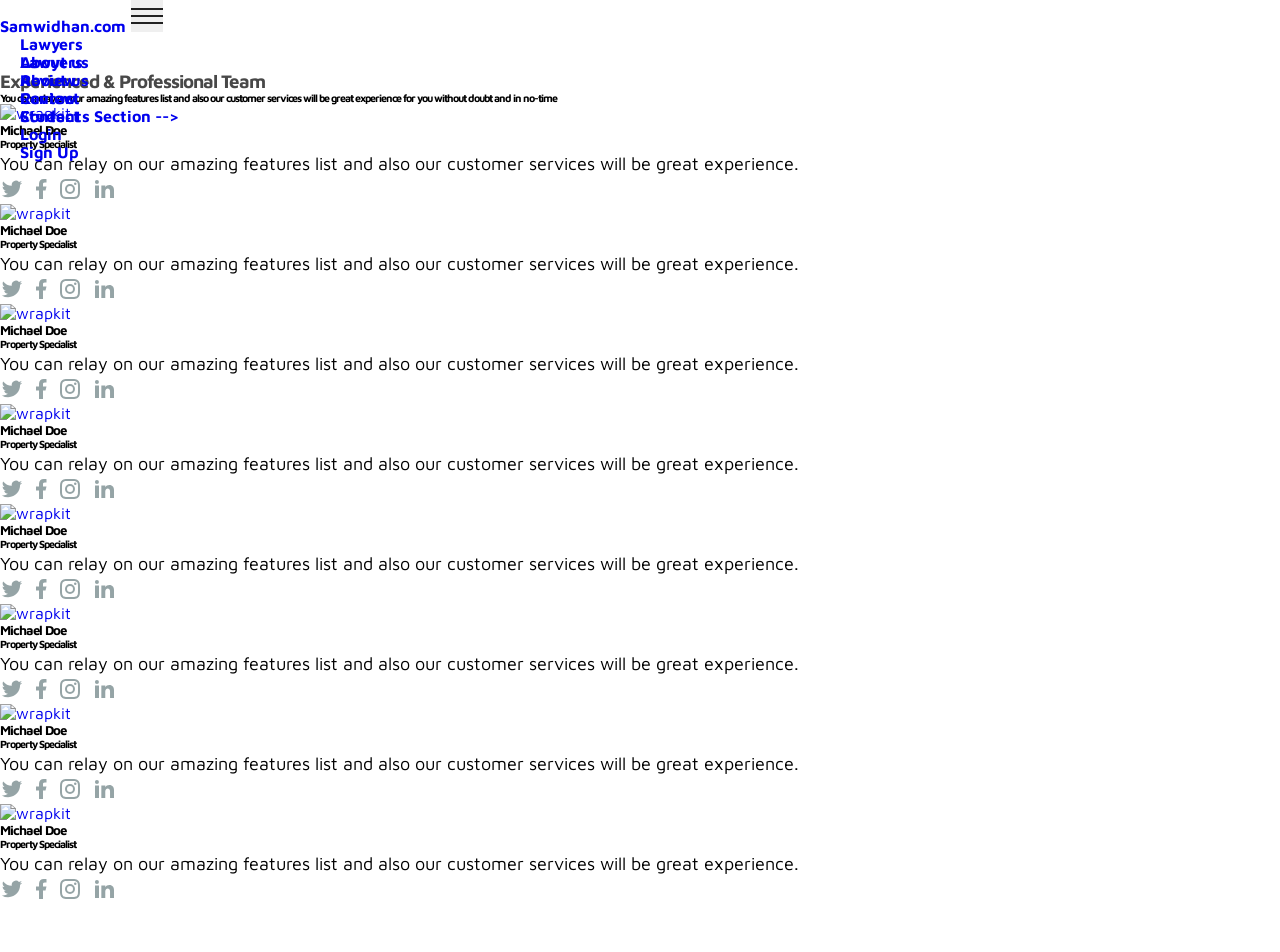
==== commit 9e40be70: "Update lawyer_team.html" ====
--- a/lawyer_team.html
+++ b/lawyer_team.html
@@ -6,7 +6,7 @@
   <meta name="description" content="">
   <meta name="author" content="">
 
-  <title>Samwidhan</title>
+  <title>Lawyers Team</title>
 
   <link rel="stylesheet" href="css/bootstrap.min.css">
   <link rel="stylesheet" href="css/unicons.css">
